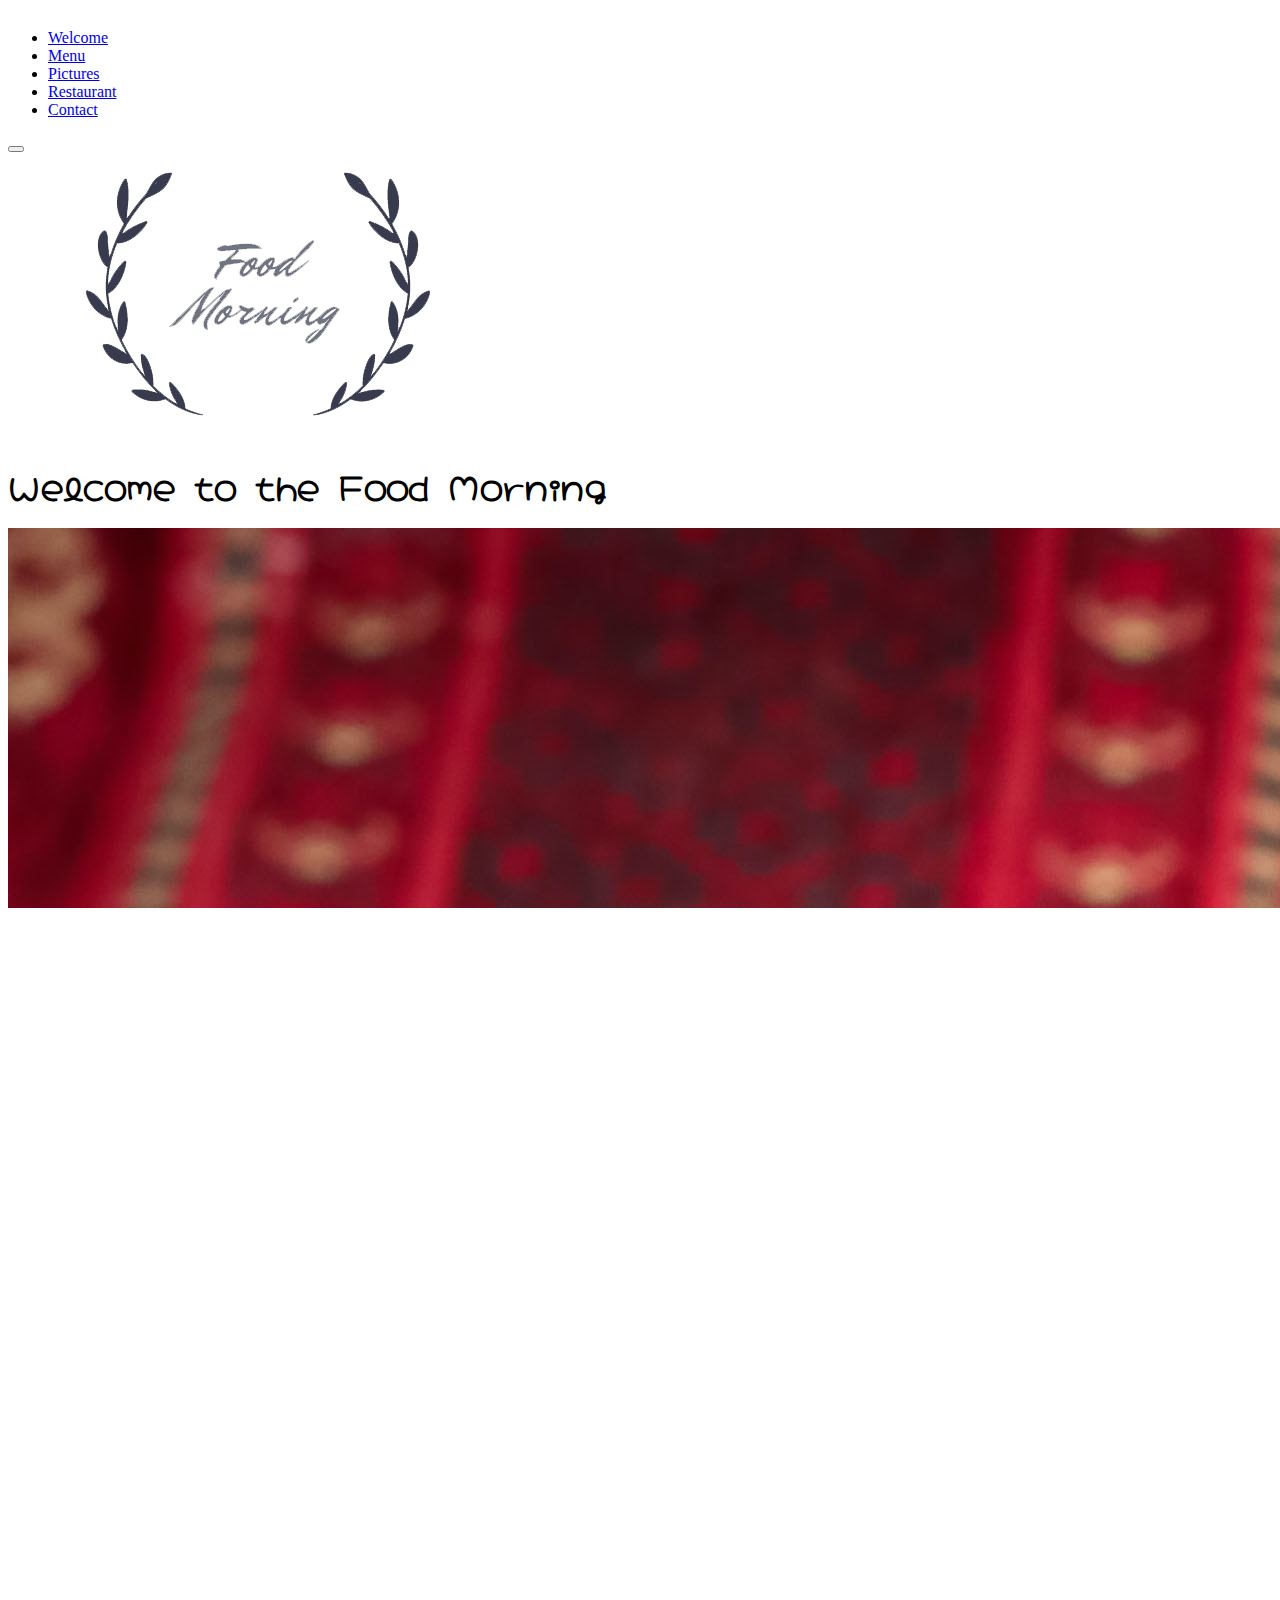
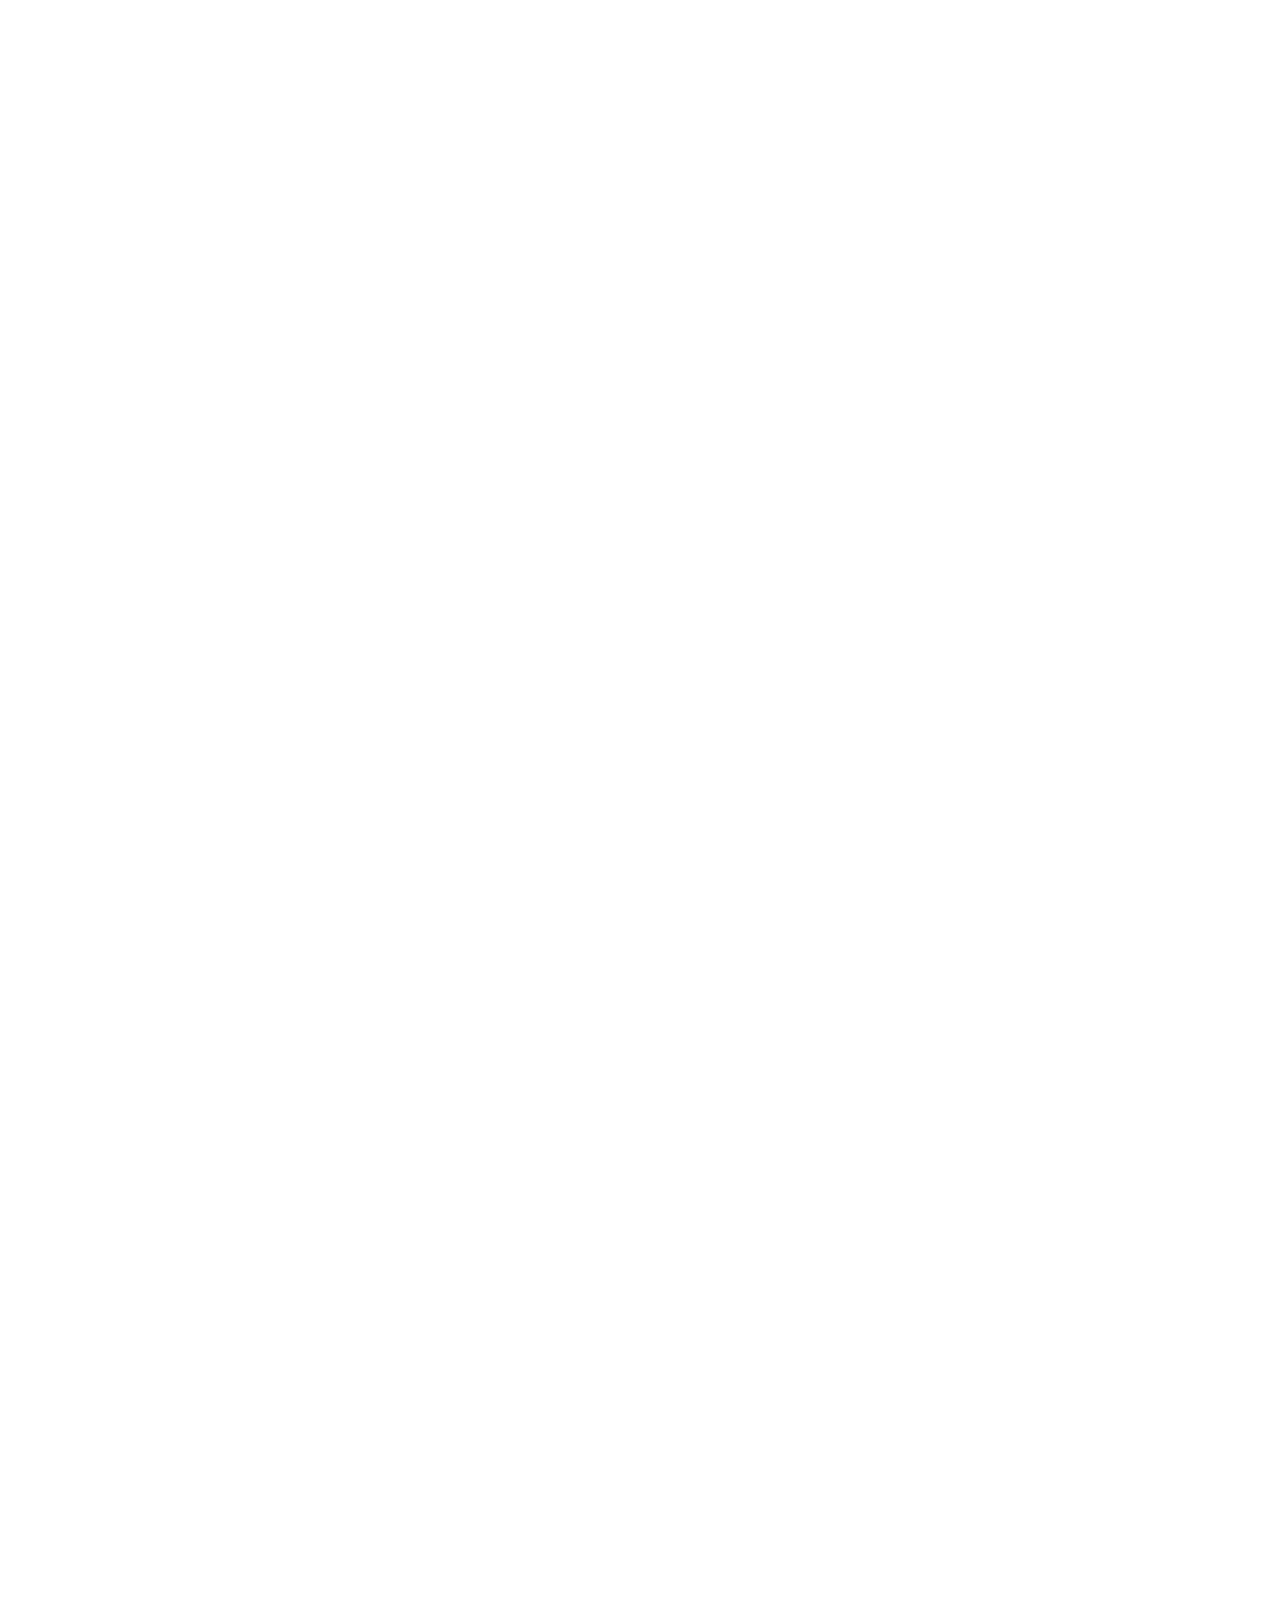
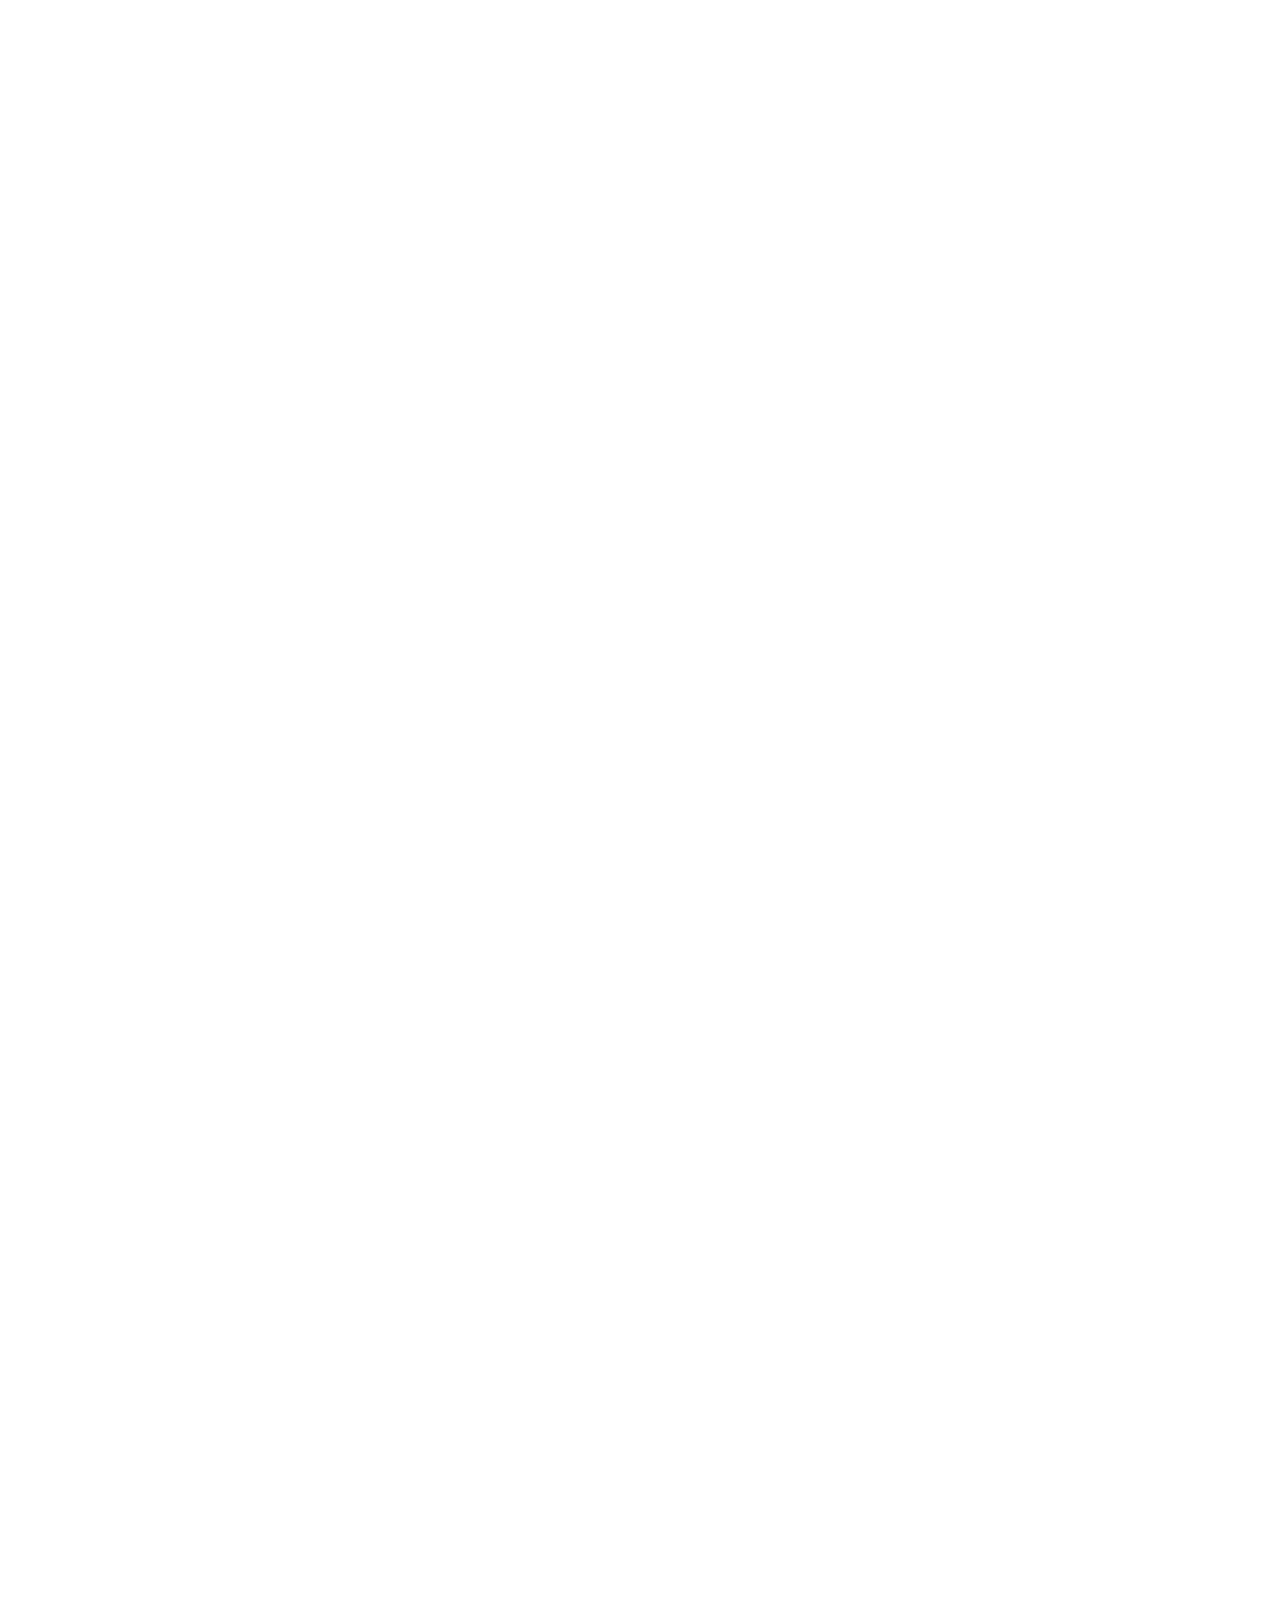
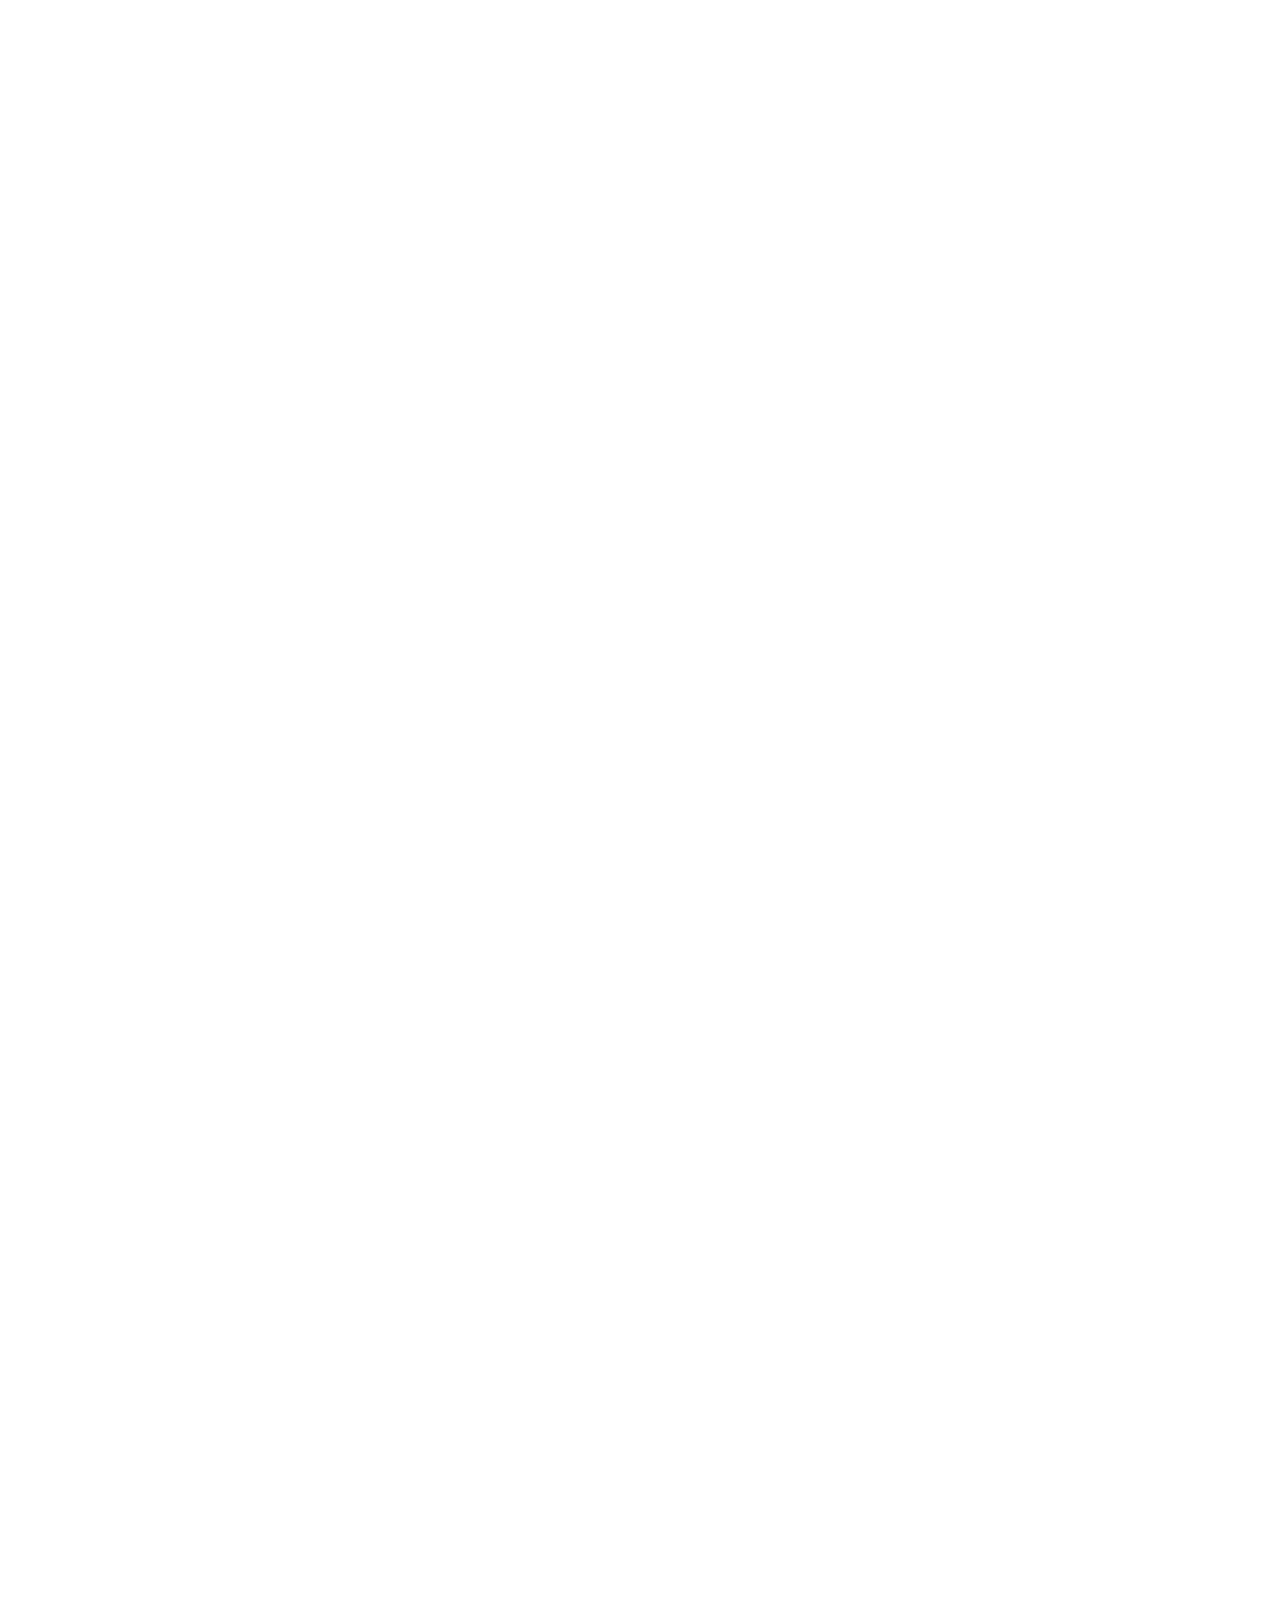
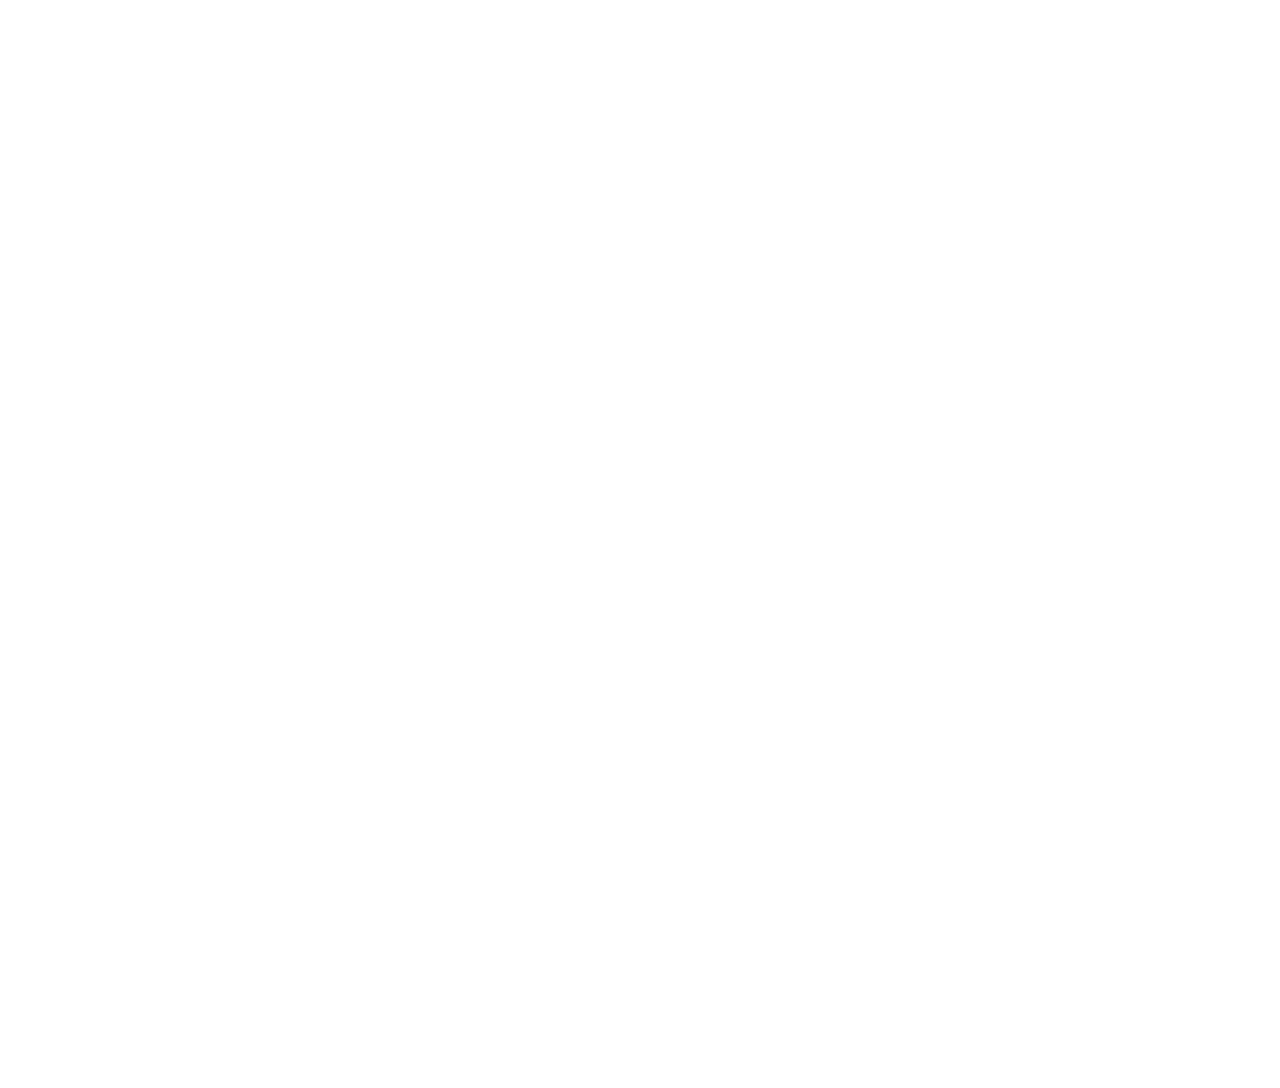
==== index.html @ 9dd0880e "display" ====
<!DOCTYPE html>
<html lang="en">

<head>
  <meta charset="UTF-8">
  <meta name="viewport" content="width=device-width, initial-scale=1.0">
  <title>Document</title>

  <link rel="stylesheet" href="https://cdn.jsdelivr.net/npm/bootstrap@4.6.0/dist/css/bootstrap.min.css"
    integrity="sha384-B0vP5xmATw1+K9KRQjQERJvTumQW0nPEzvF6L/Z6nronJ3oUOFUFpCjEUQouq2+l" crossorigin="anonymous">
  <link rel="stylesheet" href="style.css">
  <link rel="stylesheet" href="https://use.fontawesome.com/releases/v5.15.2/css/all.css"
    integrity="sha384-vSIIfh2YWi9wW0r9iZe7RJPrKwp6bG+s9QZMoITbCckVJqGCCRhc+ccxNcdpHuYu" crossorigin="anonymous">
  <link rel="preconnect" href="https://fonts.gstatic.com">
  <link href="https://fonts.googleapis.com/css2?family=Hachi+Maru+Pop&display=swap" rel="stylesheet">
</head>

<body>
  <!-- navbar -->
  <div class="pos-f-t">
    <div class="collapse" id="navbarToggleExternalContent">
      <div class="bg-dark p-4">
        <h4 class="text-white"></h4>
        <ul class="navbar-nav navbar-expand-lg">
          <li class="col-sm-4 navbar-brand"><a href="index.html" class="text-white text-decoration-none">Welcome</a>
          </li>
          <li class="col-sm-2 nav-link active"><a href="menu.html" class="text-white text-decoration-none h5">Menu</a>
          </li>
          <li class="col-sm-2 nav-link active"><a href="pictures.html"
              class="text-white text-decoration-none h5">Pictures</a></li>
          <li class="col-sm-2 nav-link active"><a href="restaurant.html"
              class="text-white text-decoration-none h5">Restaurant</a></li>
          <li class="col-sm-2 nav-link active"><a href="contact.html"
              class="text-white text-decoration-none h5">Contact</a></li>
        </ul>
      </div>
    </div>
    <nav class="navbar navbar-dark bg-dark">
      <button class="navbar-toggler" type="button" data-toggle="collapse" data-target="#navbarToggleExternalContent"
        aria-controls="navbarToggleExternalContent" aria-expanded="false" aria-label="Toggle navigation">
        <span class="navbar-toggler-icon"></span>
      </button>
    </nav>
  </div>

  <div class="row p-3 align-items-center bg-light">
    <div class="col-sm-4 order-1">


      <a href="index.html"><img class="w-75" src="logo_canva.png" alt="Food Morning Logo"></a>


    </div>

    <div class="col-sm-8 order-2 ">


      <h1 class="text-center">Welcome to the Food Morning</h1>


    </div>

  </div>


  <div class="container">
    <div class="row">



      <div class="col-sm-12">
        <div id="carouselExampleControls" class="carousel slide " style="margin:auto" data-ride="carousel">
          <div class="carousel-inner rounded" style="width: 100%;">
            <div class="carousel-item active">
              <img class="d-block w-100 h-25" src="assets/svklimkin-k5noya9O1Ss-unsplash.jpg" alt="First slide">
            </div>
            <div class="carousel-item">
              <img class="img-fluid w-100  h-25" src="assets/zhifei-zhou-BibM3dmlw9I-unsplash.jpg" alt="Second slide">
            </div>
            <div class="carousel-item">
              <img class="d-block w-100  h-25" src="assets/borek-1205461_1920.jpg" alt="Third slide">
            </div>
          </div>
          <a class="carousel-control-prev" href="#carouselExampleControls" role="button" data-slide="prev">
            <span class="carousel-control-prev-icon" aria-hidden="true"></span>
            <span class="sr-only">Previous</span>
          </a>
          <a class="carousel-control-next" href="#carouselExampleControls" role="button" data-slide="next">
            <span class="carousel-control-next-icon color" aria-hidden="true"></span>
            <span class="sr-only">Next</span>
          </a>
        </div>

      </div>



    </div>
    <!--row-->
    <div class="row mb-5">
      <div class="col-sm-6">

        <div class="card" style="width: 30rem;">
          <div class="card-body">
            <h5 class="card-title">New in the menu</h5>
            <h6 class="card-subtitle mb-2 text-muted">Card subtitle</h6>
            <p class="card-text">Some quick example text to build on the card title and make up the bulk of the card's
              content.</p>
            <a href="#" class="card-link">Card link</a>
          </div>
        </div>

      </div>



      <div class="col-sm-6">
        <div class="card" style="width: 30rem;">
          <div class="card-body">
            <h5 class="card-title">Our Latest Event</h5>
            <h6 class="card-subtitle mb-2 text-muted">Card subtitle</h6>
            <p class="card-text">Some quick example text to build on the card title and make up the bulk of the card's
              content.</p>
            <a href="#" class="card-link">Card link</a>
          </div>
        </div>

      </div>



    </div>
    <!--row-->
  </div>
  <!--container-->















  <!-- footer -->
  <div class="row">
    <div class="col-sm-12">
      <footer class="sticky-bottom">
        <div class="text-center p-3 bg-dark text-light ">
          © 2021 Copyright:
          <a class="text-light" style="opacity: 0.5;" href="https://github.com/mugurlu0" target="_blank">Mehmet
            Ugurlu</a>

          <i class="fab fa-facebook-f m-2"></i>
          <i class="fab fa-instagram"></i>
        </div>

        <!-- Copyright -->
      </footer>
    </div>
  </div>
  <script src="https://code.jquery.com/jquery-3.5.1.slim.min.js"
    integrity="sha384-DfXdz2htPH0lsSSs5nCTpuj/zy4C+OGpamoFVy38MVBnE+IbbVYUew+OrCXaRkfj" crossorigin="anonymous">
  </script>
  <script src="https://cdn.jsdelivr.net/npm/bootstrap@4.6.0/dist/js/bootstrap.bundle.min.js"
    integrity="sha384-Piv4xVNRyMGpqkS2by6br4gNJ7DXjqk09RmUpJ8jgGtD7zP9yug3goQfGII0yAns" crossorigin="anonymous">
  </script>

</body>

</html>
---- style.css ----
html,body {
    scroll-behavior: smooth;
    height: 100vh;
    width: 100vw;
    overflow-x: hidden;
  }
  h1{
    font-family: 'Hachi Maru Pop', cursive;
  }
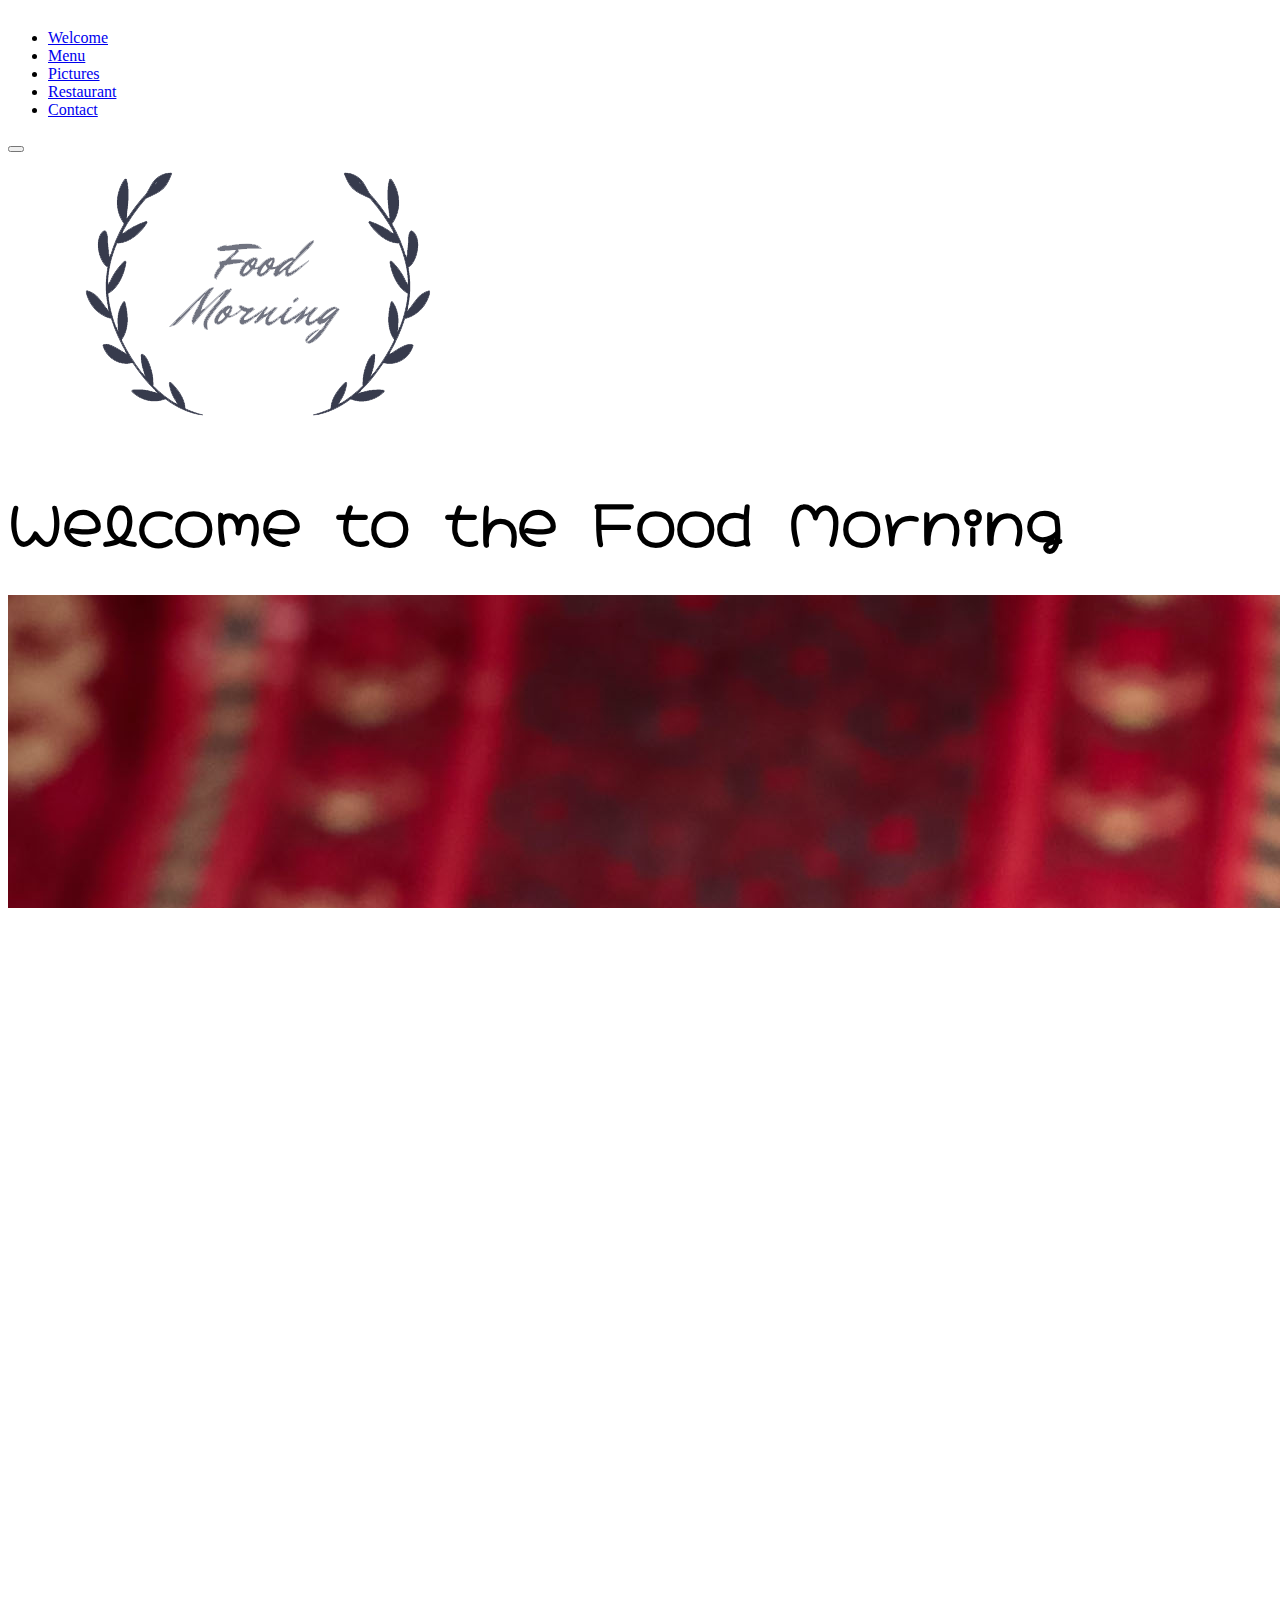
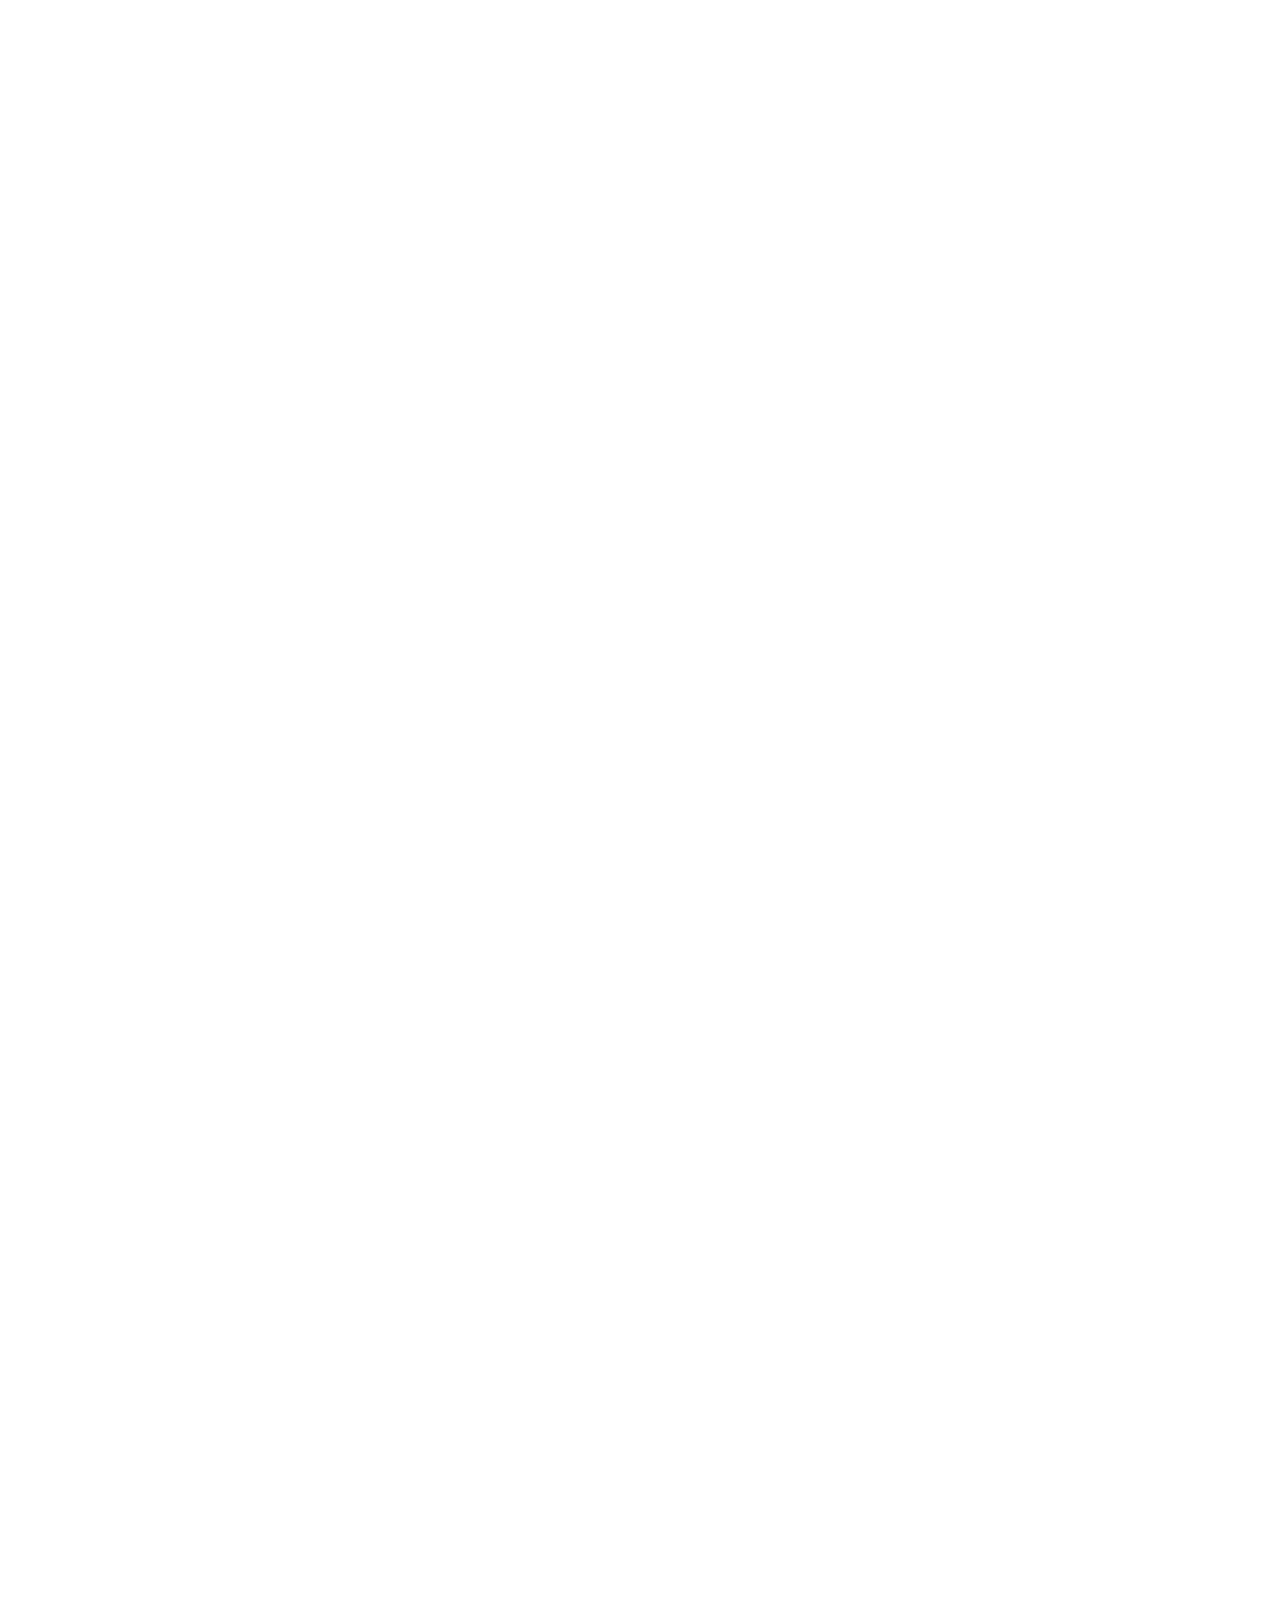
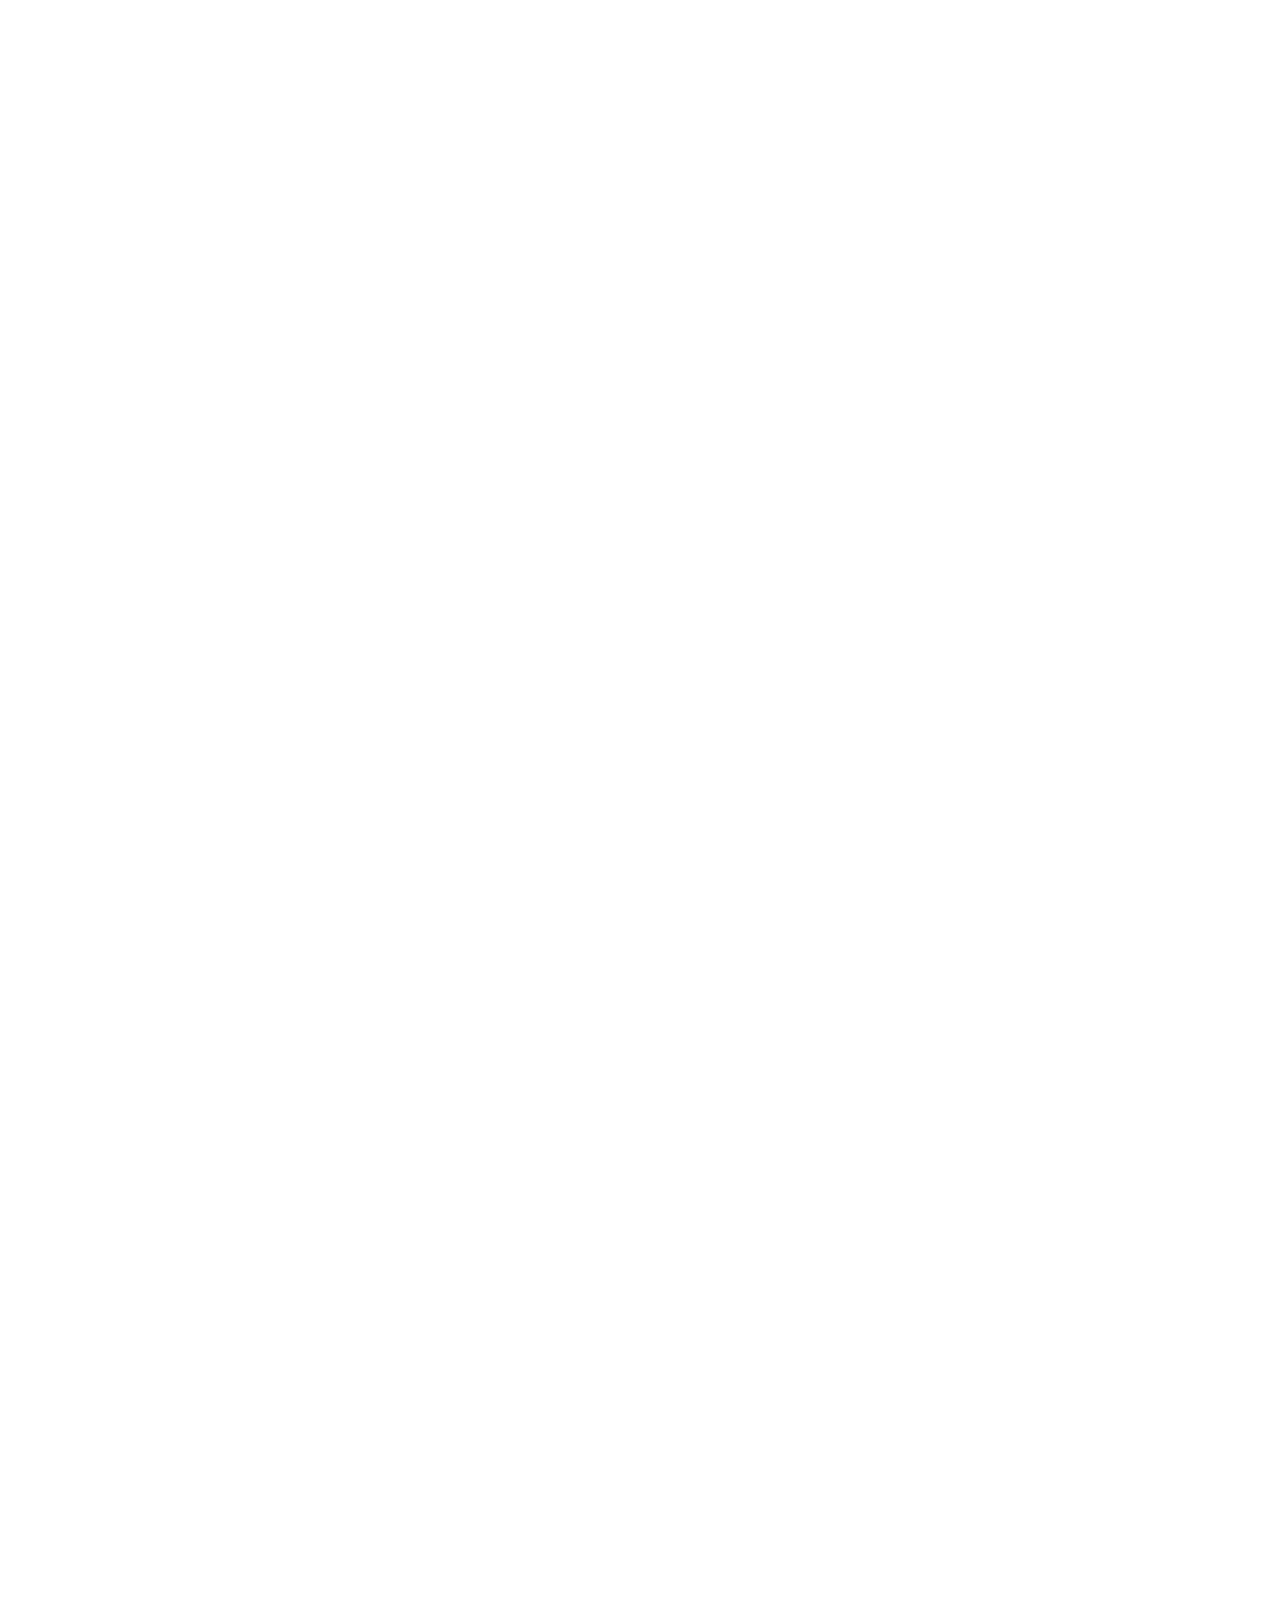
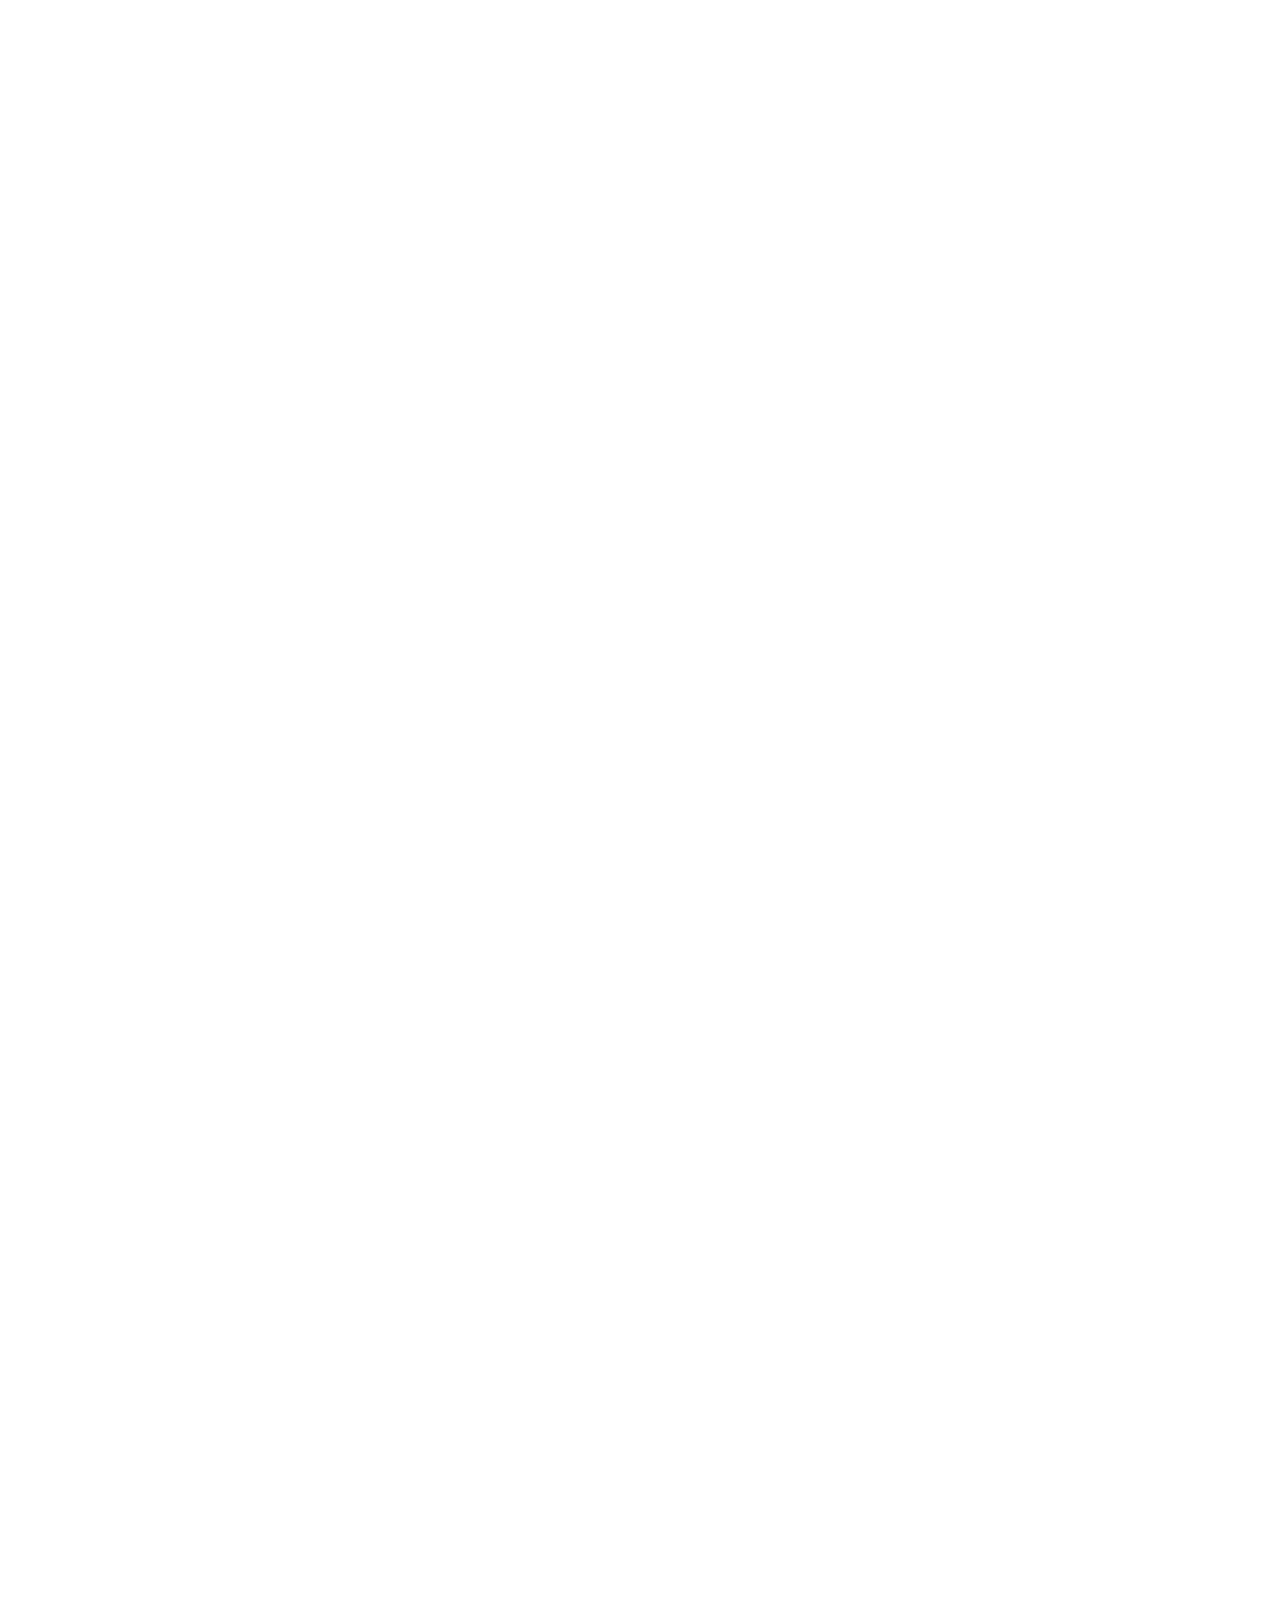
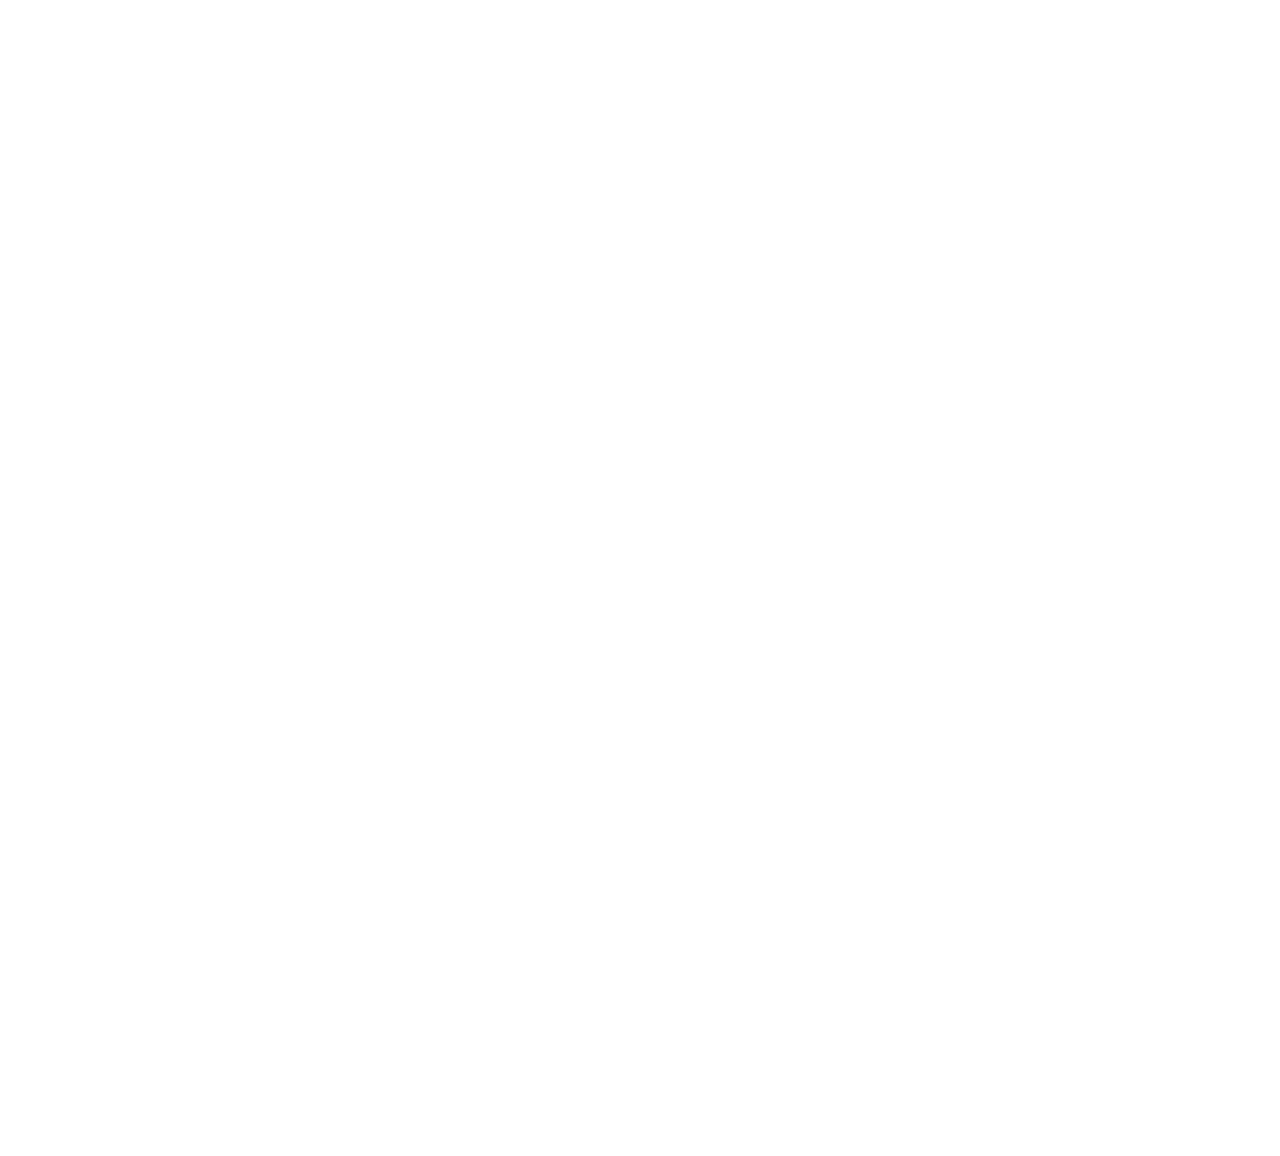
==== commit 6ccefc46: "edit" ====
--- a/index.html
+++ b/index.html
@@ -43,7 +43,7 @@
     </nav>
   </div>
 
-  <div class="row p-3 align-items-center bg-light">
+  <div class="row p-3 m-3 align-items-center bg-light">
     <div class="col-sm-4 order-1">
 
 
--- a/style.css
+++ b/style.css
@@ -6,4 +6,21 @@
   }
   h1{
     font-family: 'Hachi Maru Pop', cursive;
-  }+    font-size: 3.5rem;
+  }
+/* 
+@media only screen and (min-width: 768px){
+  .map-responsive {
+    
+    padding-bottom:56.25%;
+    position:relative;
+    height:0;
+    }
+    
+    .map-responsive iframe {
+    left:0;
+    top:0;
+    height:100%;
+    width:100%;
+    position:absolute;
+    }} */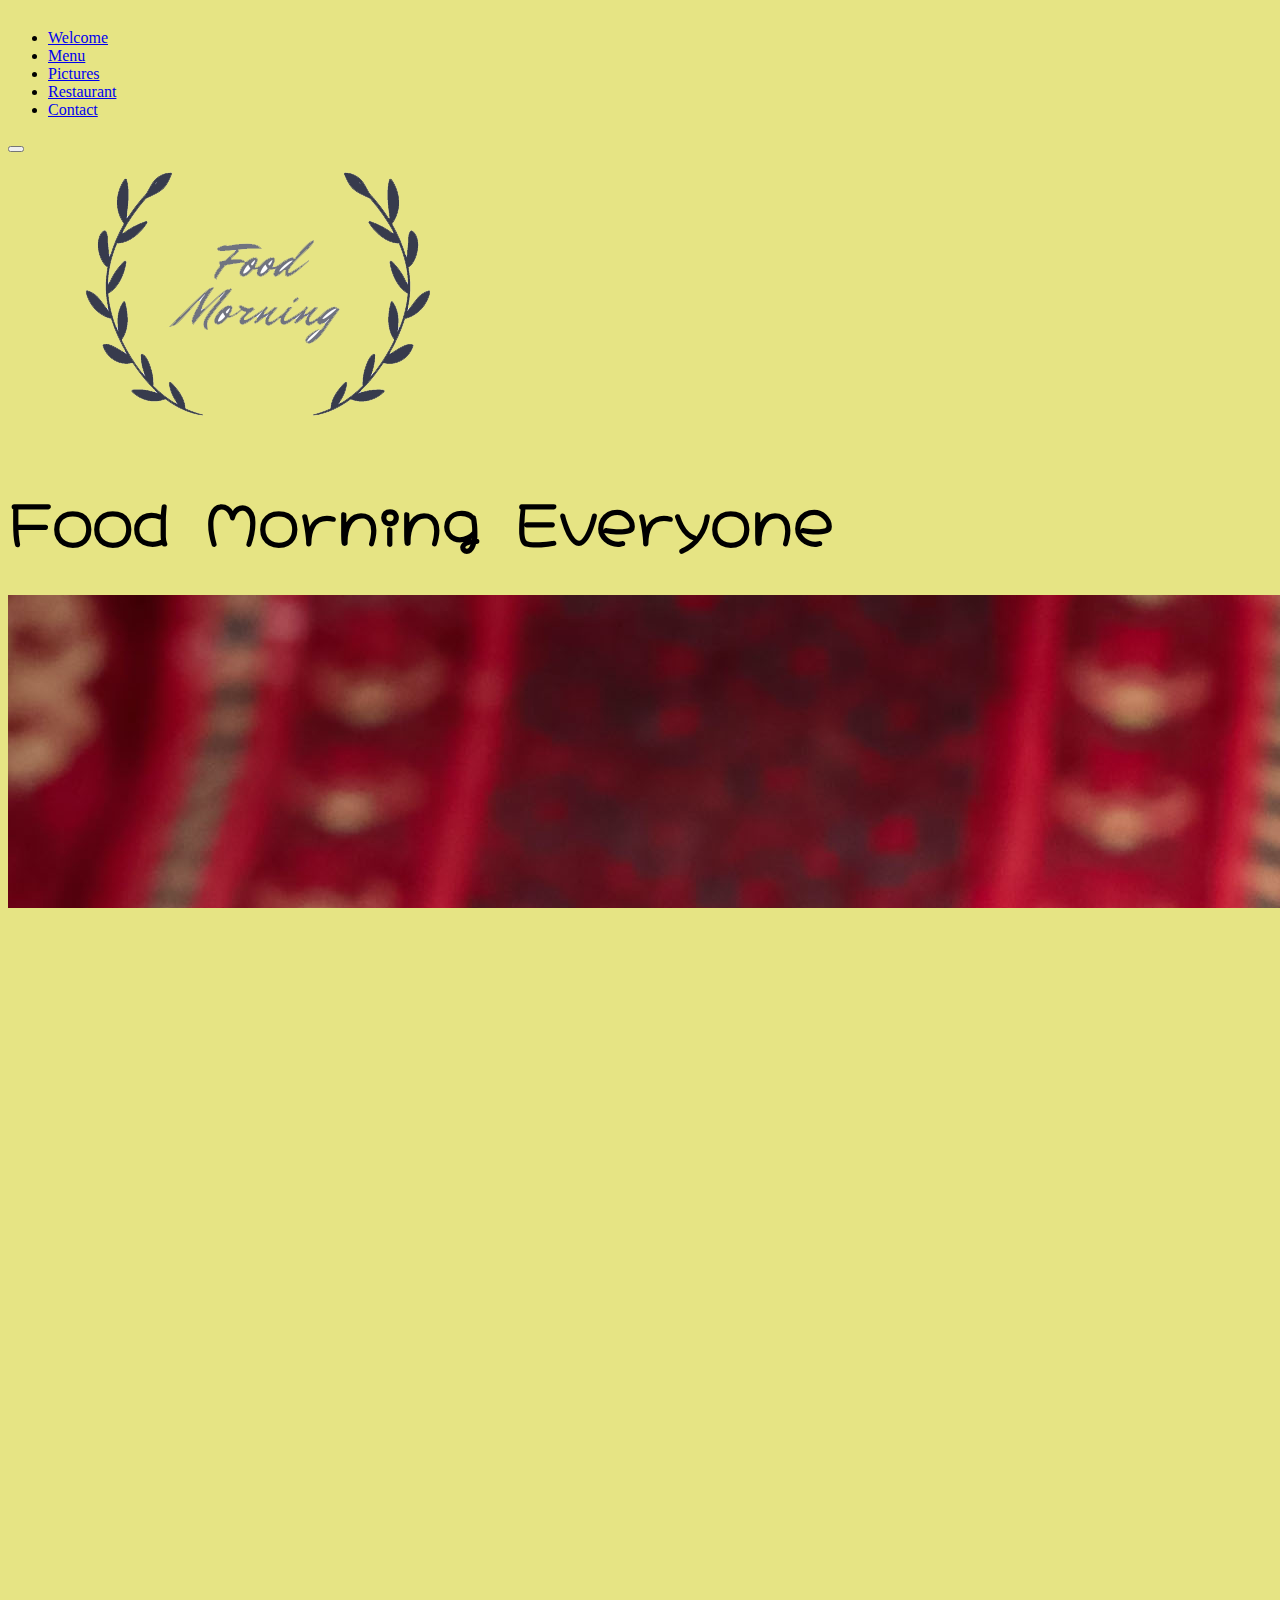
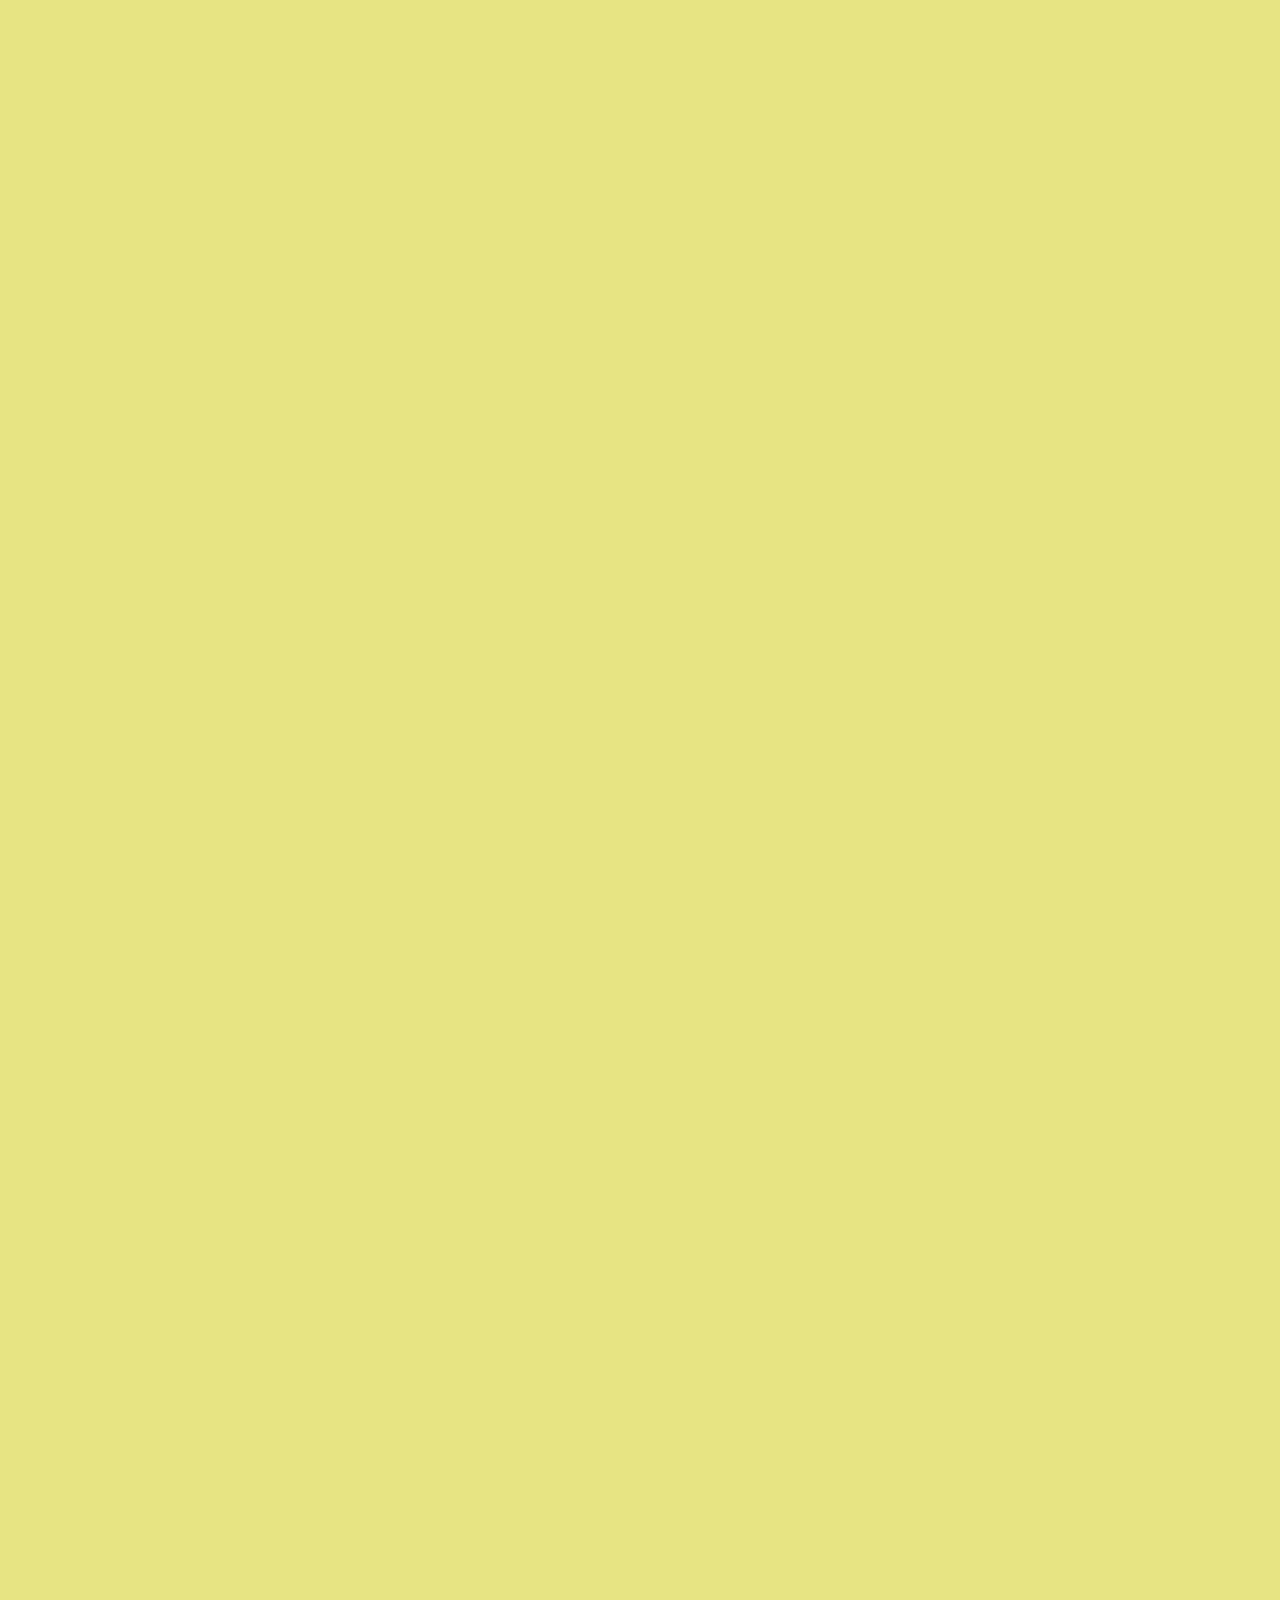
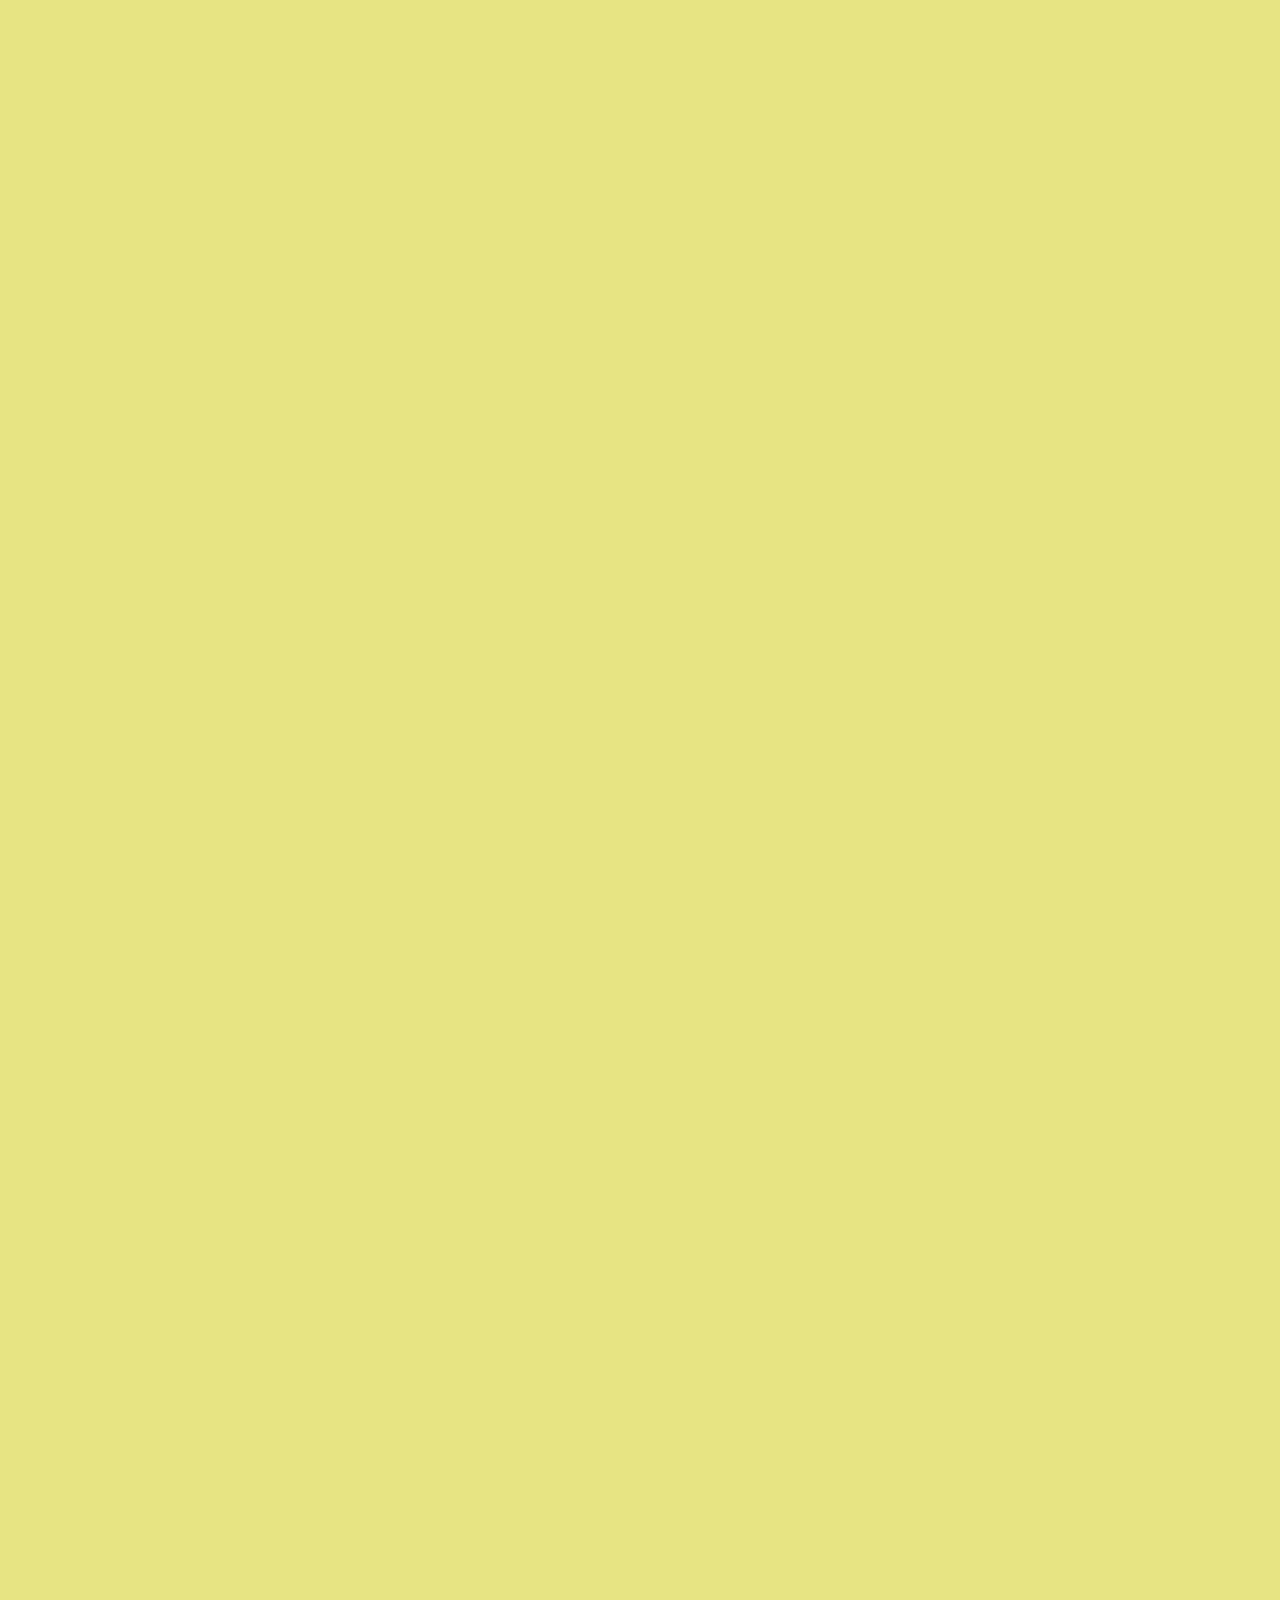
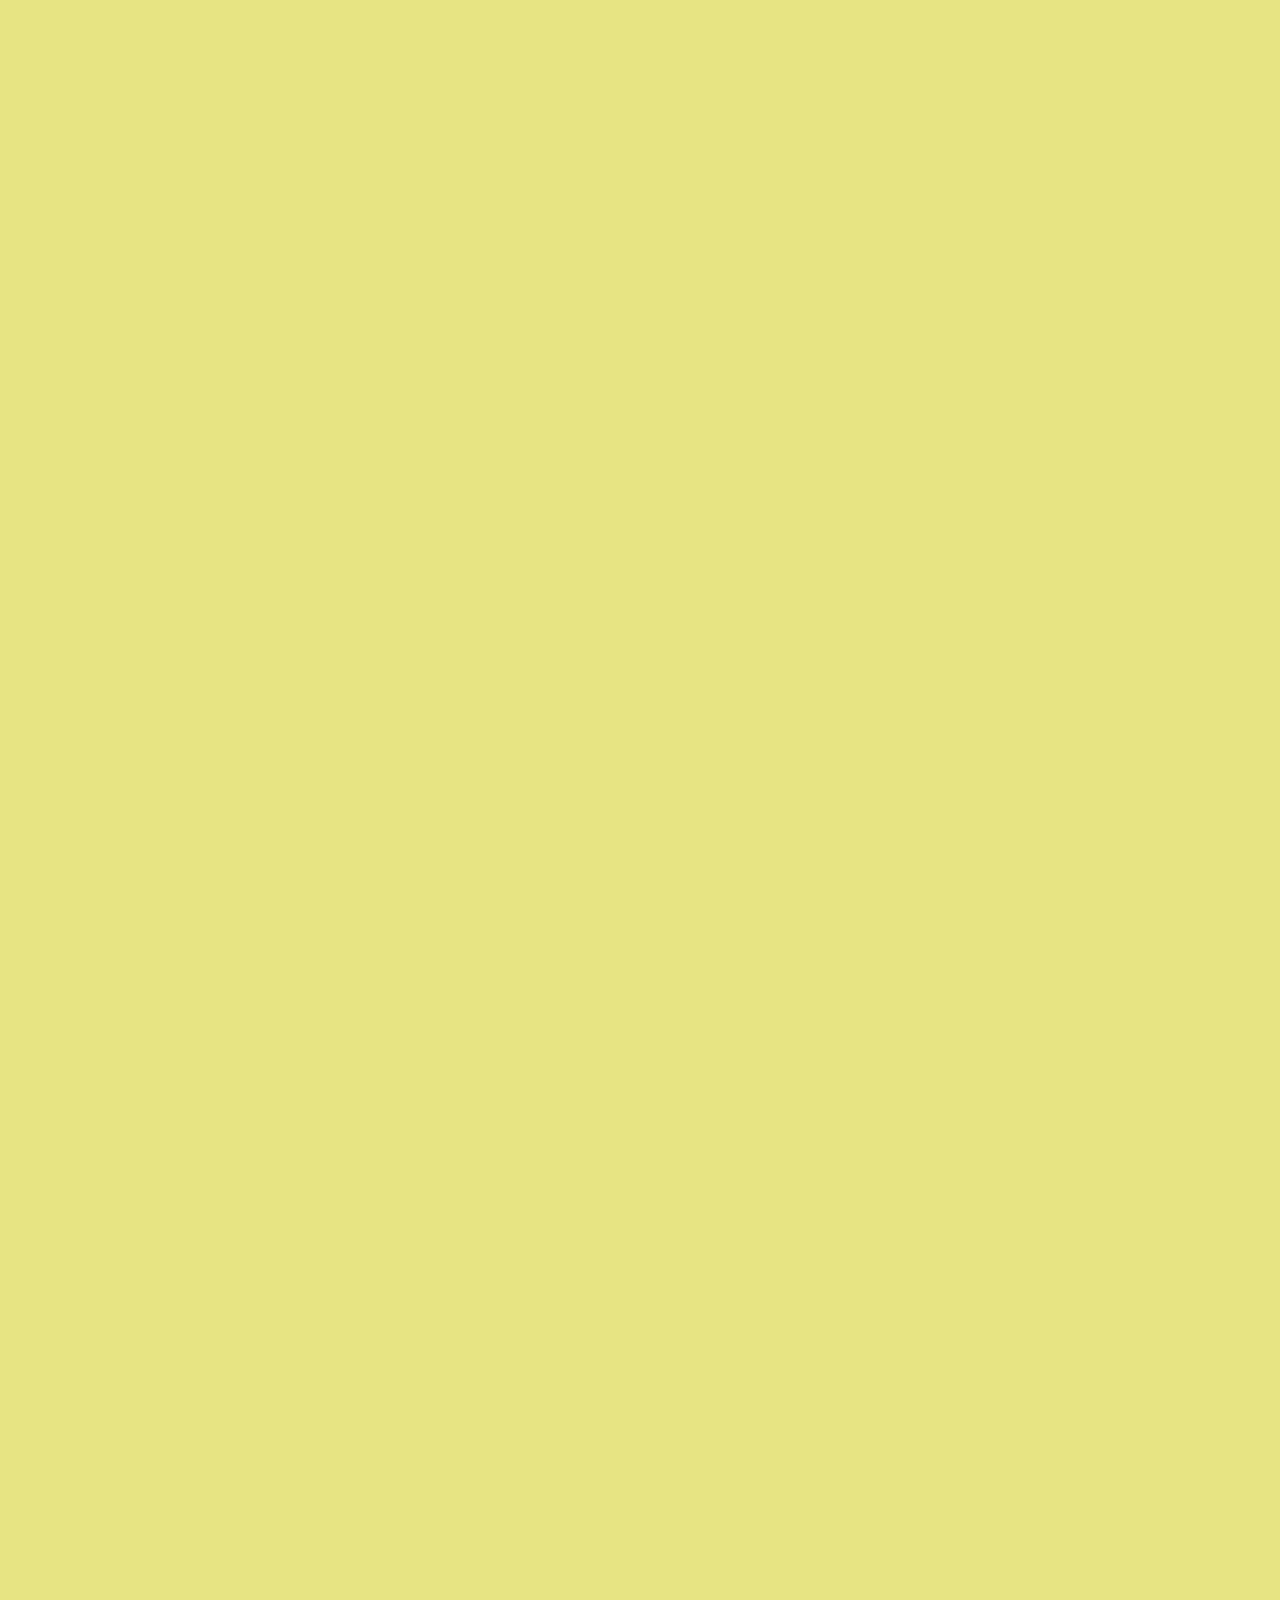
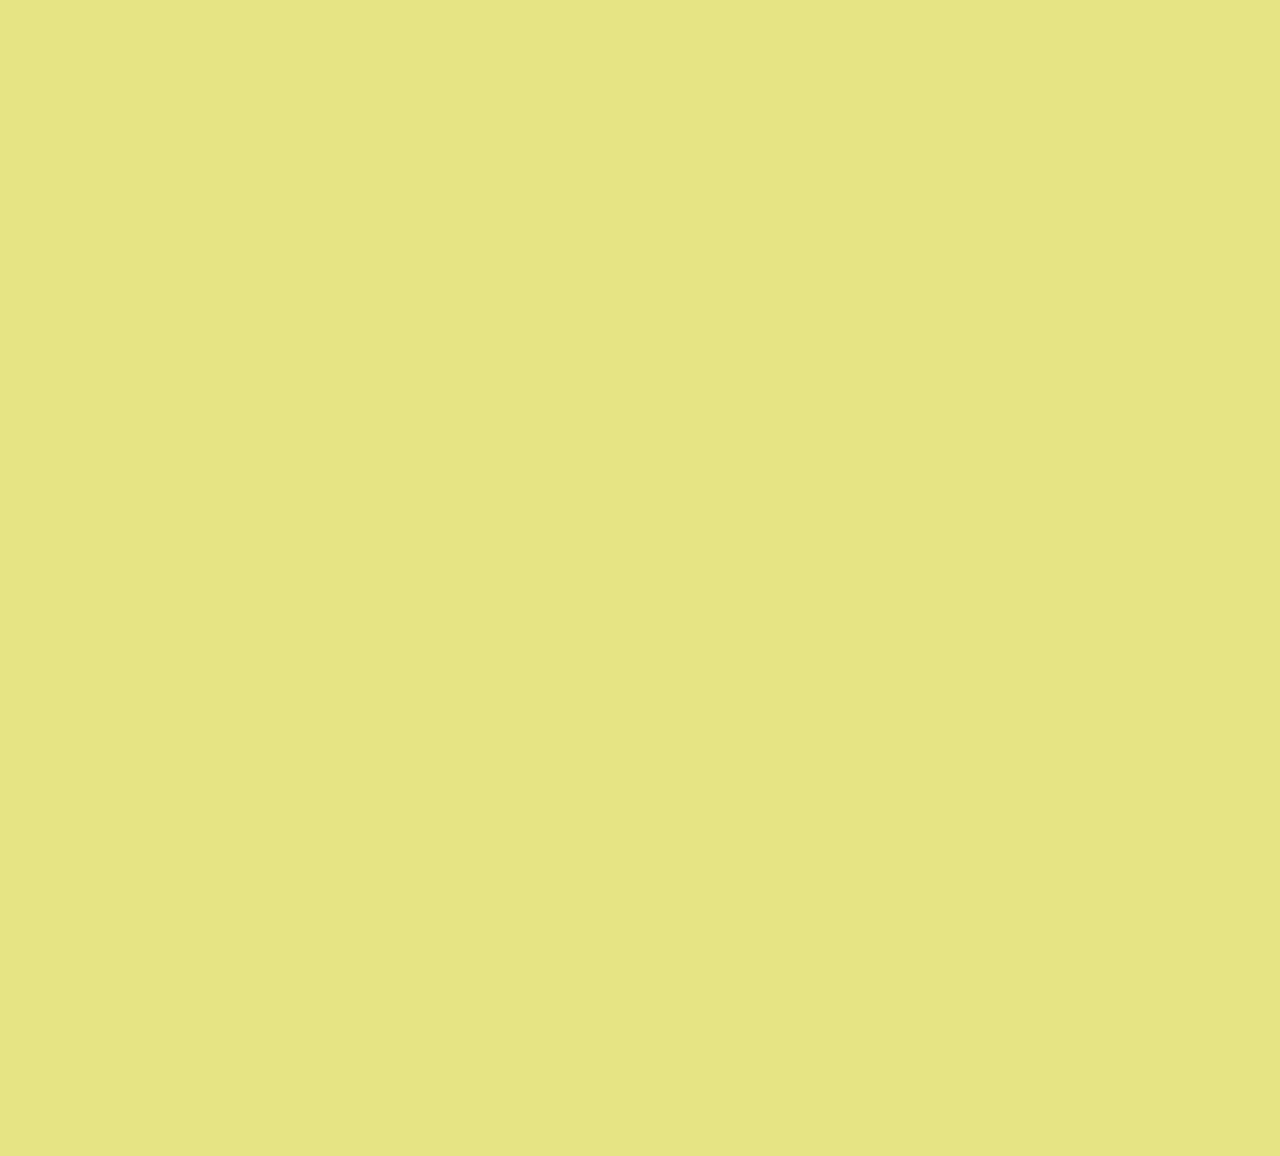
==== commit 5e05d72a: "gallery page, bgcolor" ====
--- a/index.html
+++ b/index.html
@@ -26,7 +26,7 @@
           </li>
           <li class="col-sm-2 nav-link active"><a href="menu.html" class="text-white text-decoration-none h5">Menu</a>
           </li>
-          <li class="col-sm-2 nav-link active"><a href="pictures.html"
+          <li class="col-sm-2 nav-link active"><a href="gallery1.html"
               class="text-white text-decoration-none h5">Pictures</a></li>
           <li class="col-sm-2 nav-link active"><a href="restaurant.html"
               class="text-white text-decoration-none h5">Restaurant</a></li>
@@ -55,7 +55,7 @@
     <div class="col-sm-8 order-2 ">
 
 
-      <h1 class="text-center">Welcome to the Food Morning</h1>
+      <h1 class="text-center">Food Morning Everyone</h1>
 
 
     </div>
@@ -97,7 +97,7 @@
 
     </div>
     <!--row-->
-    <div class="row mb-5">
+    <div class="row m-3">
       <div class="col-sm-6">
 
         <div class="card" style="width: 30rem;">
--- a/style.css
+++ b/style.css
@@ -3,6 +3,9 @@
     height: 100vh;
     width: 100vw;
     overflow-x: hidden;
+  }
+  body{
+    background-color: rgb(230, 228, 132);
   }
   h1{
     font-family: 'Hachi Maru Pop', cursive;
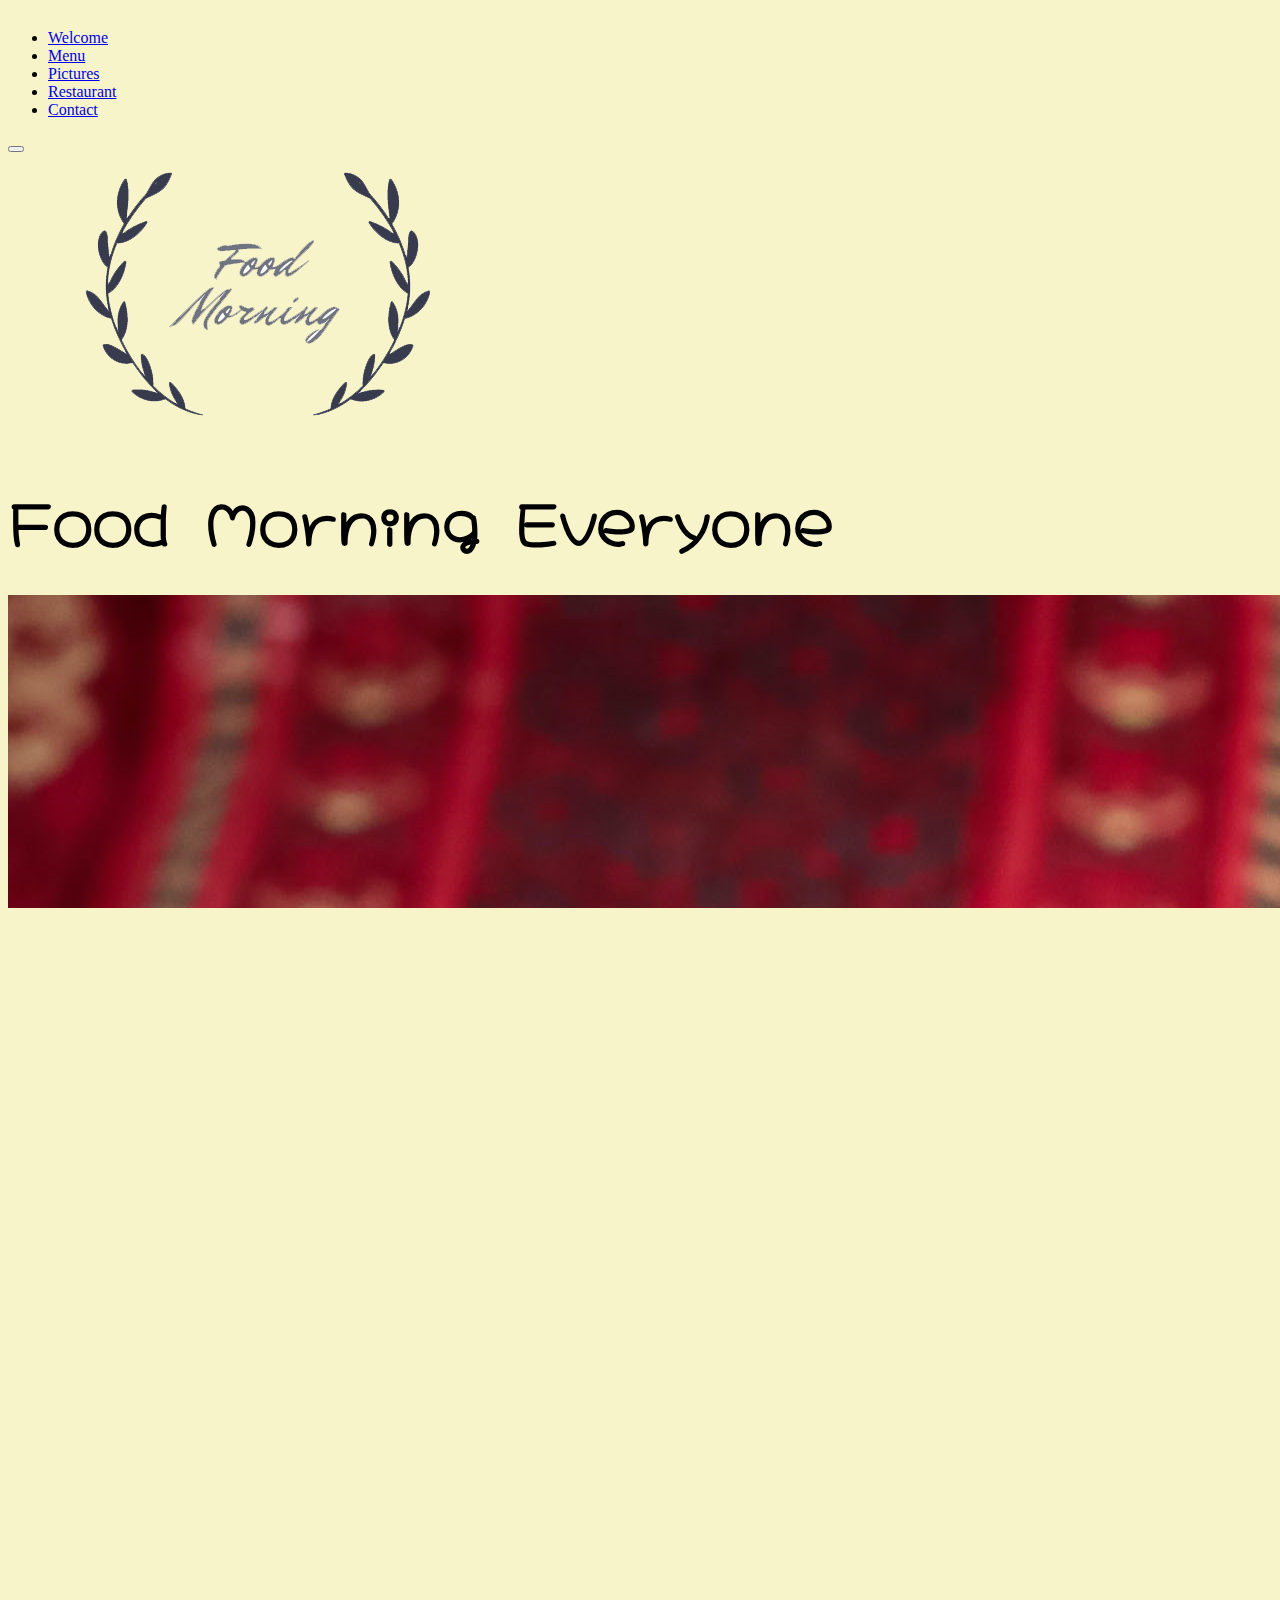
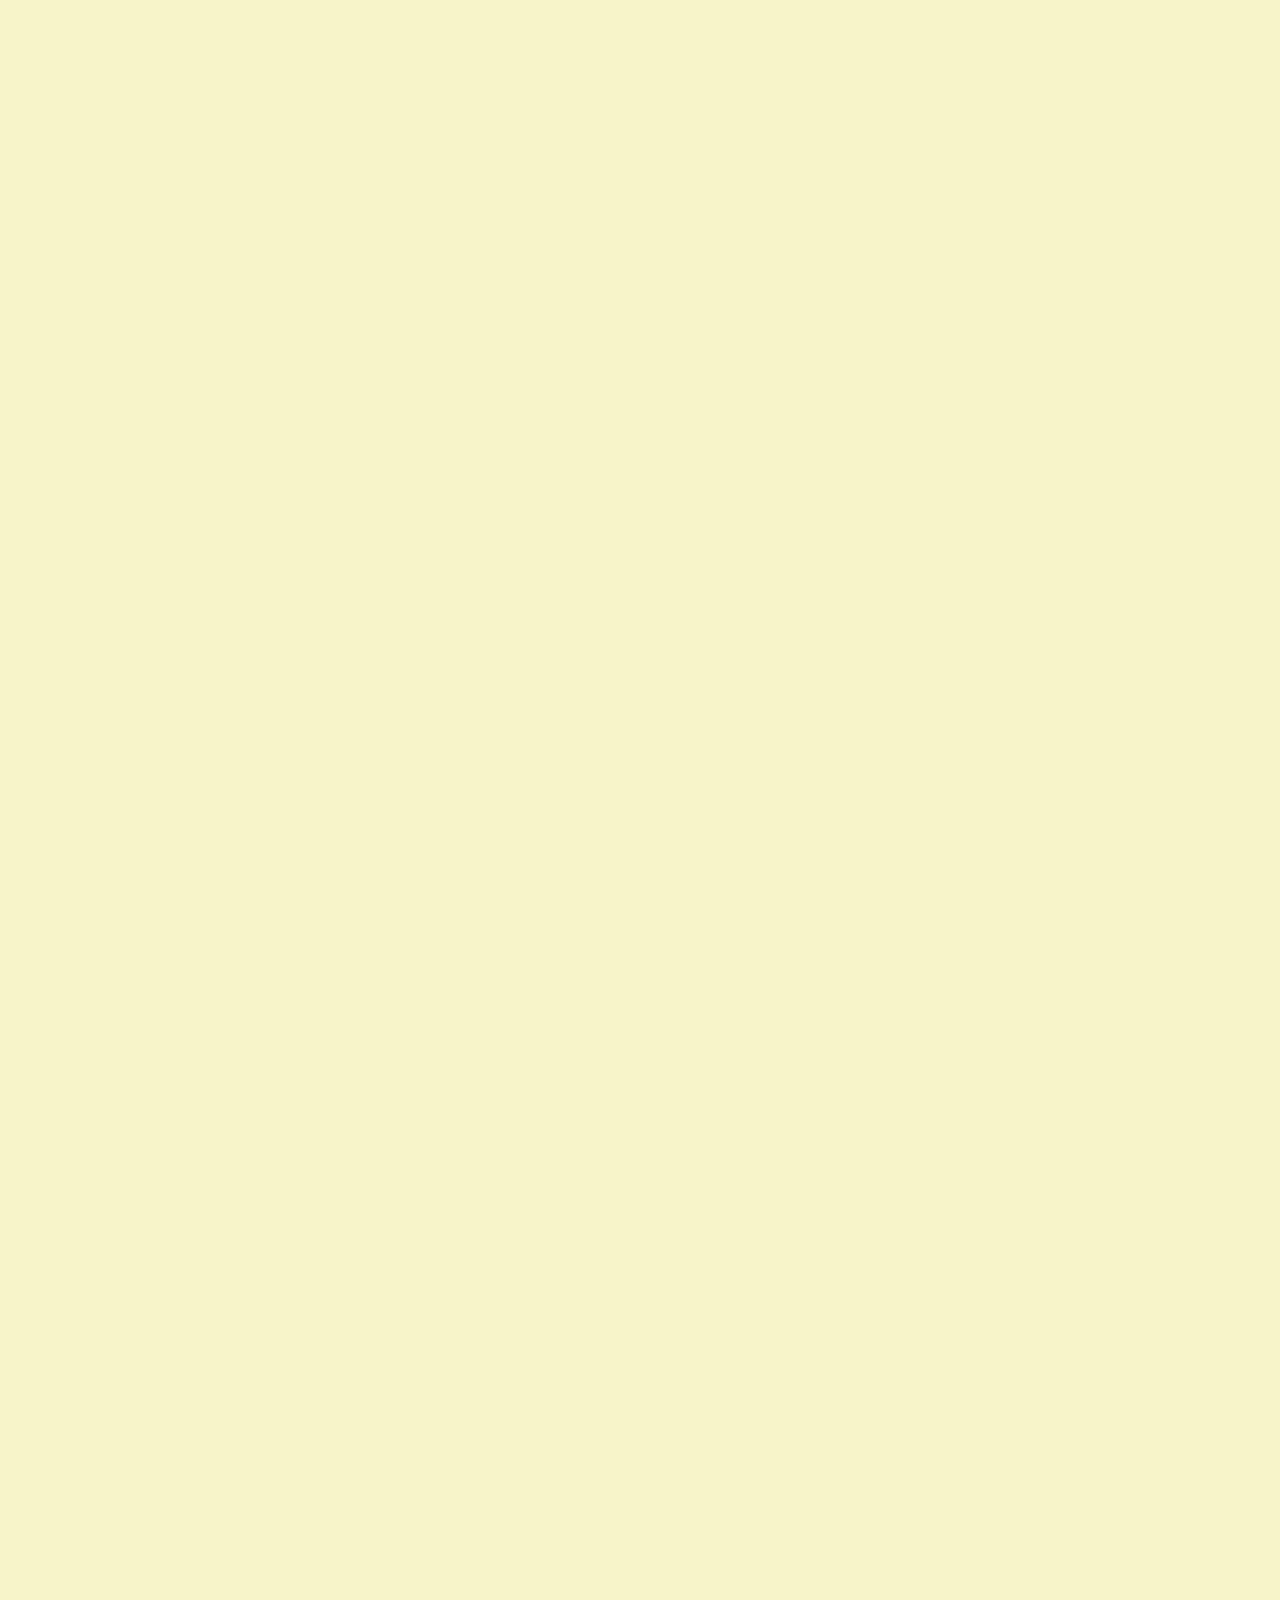
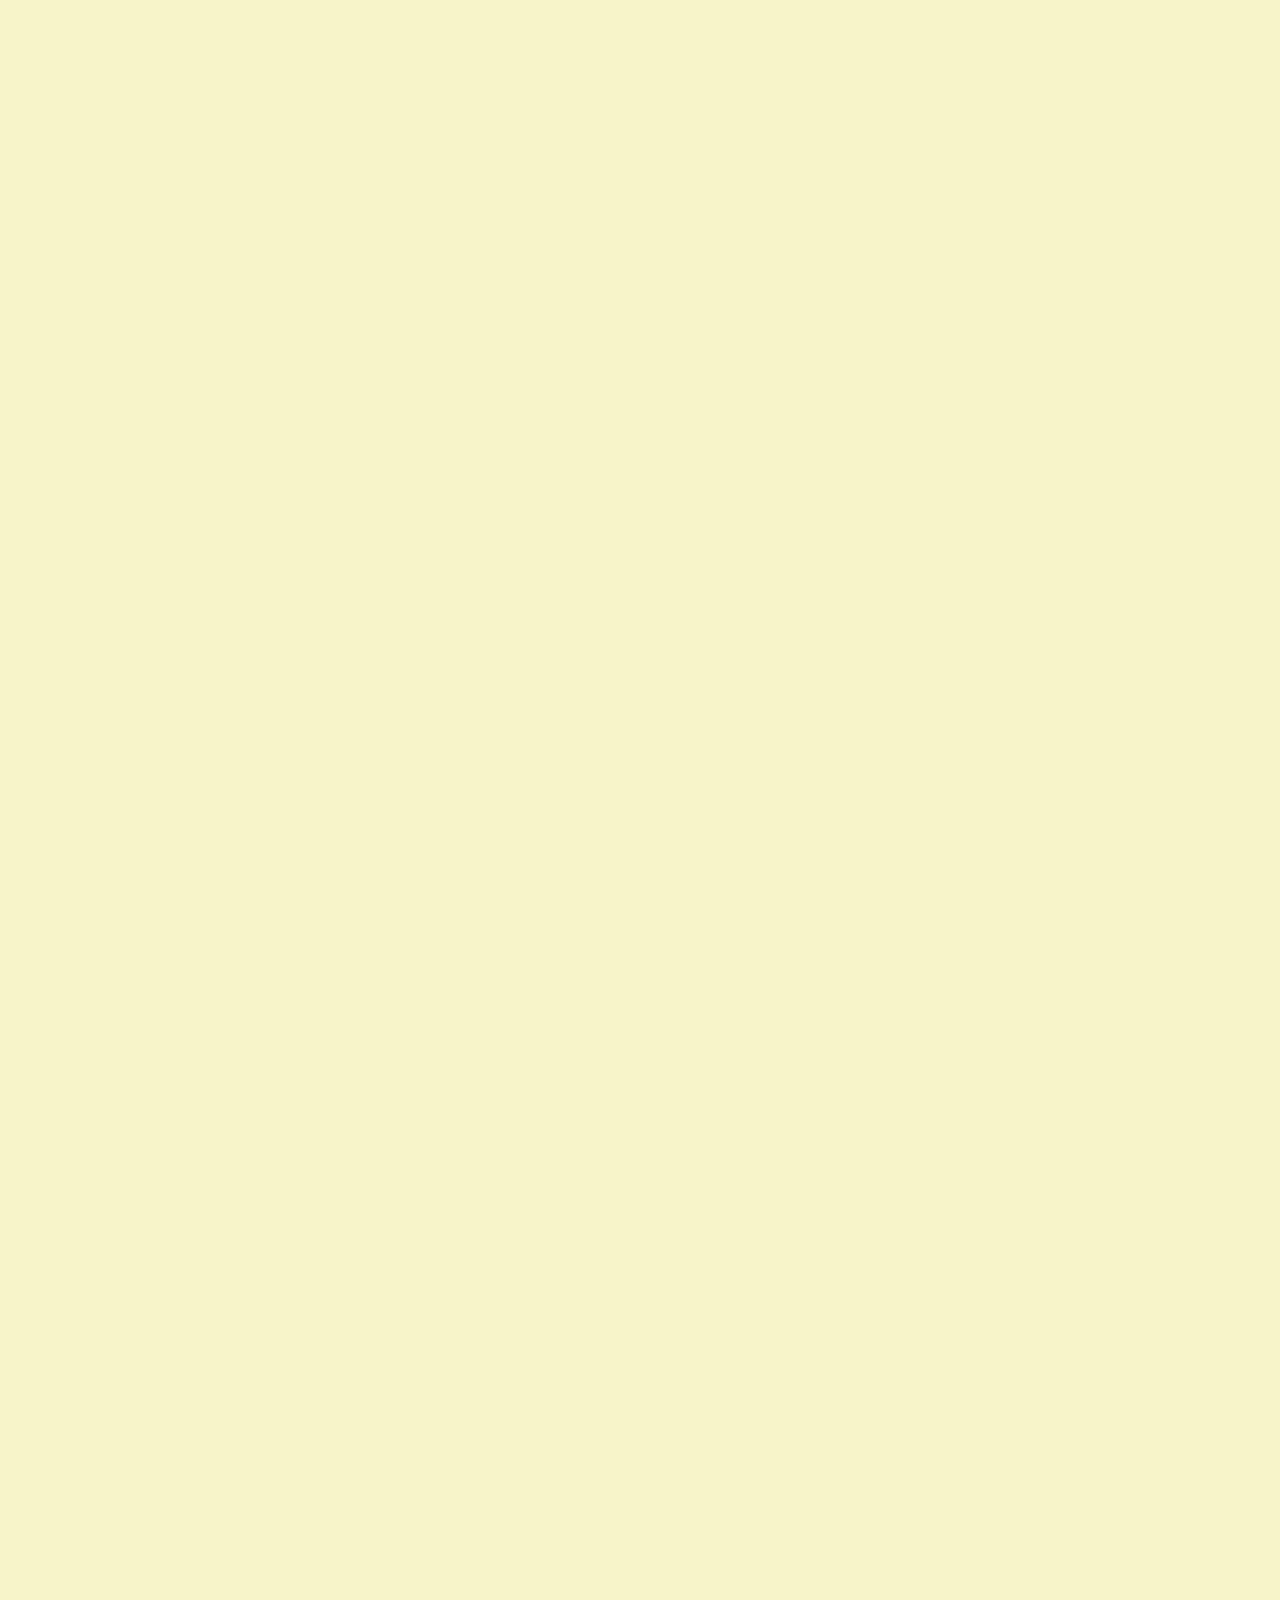
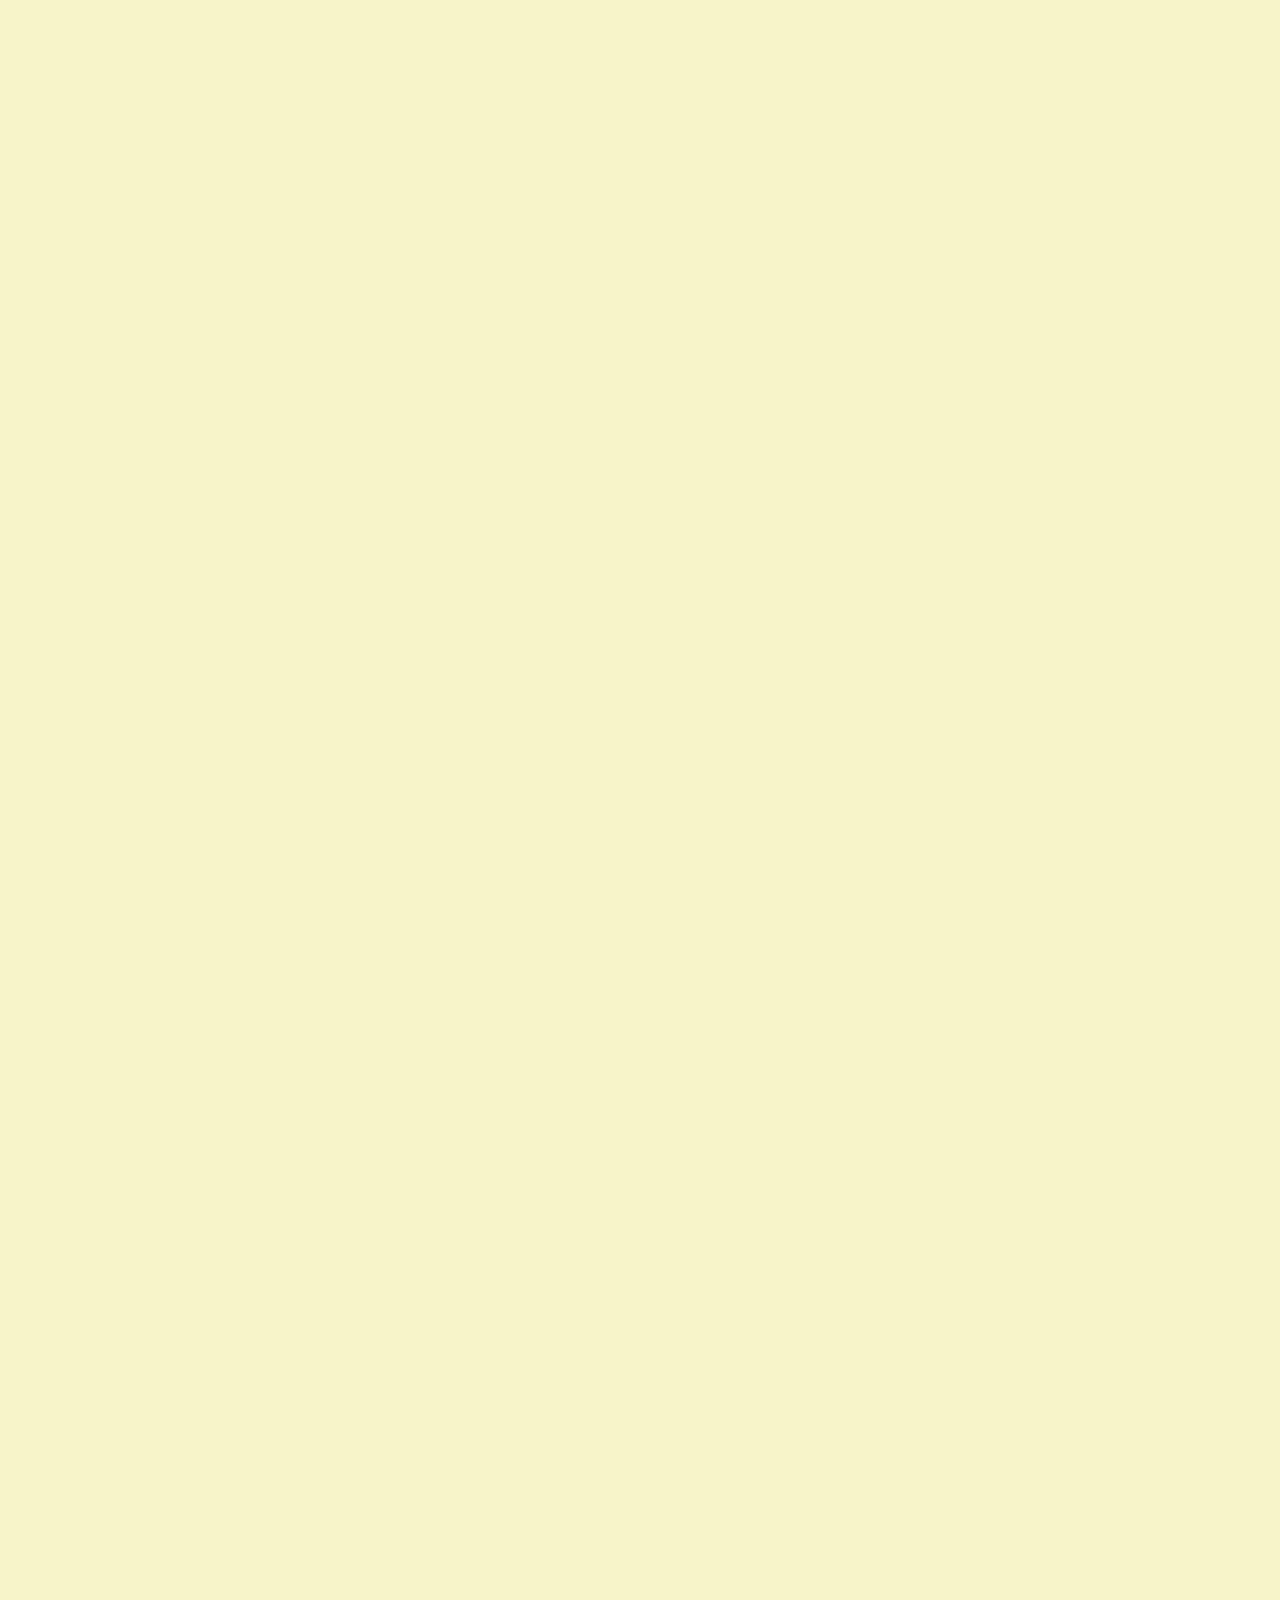
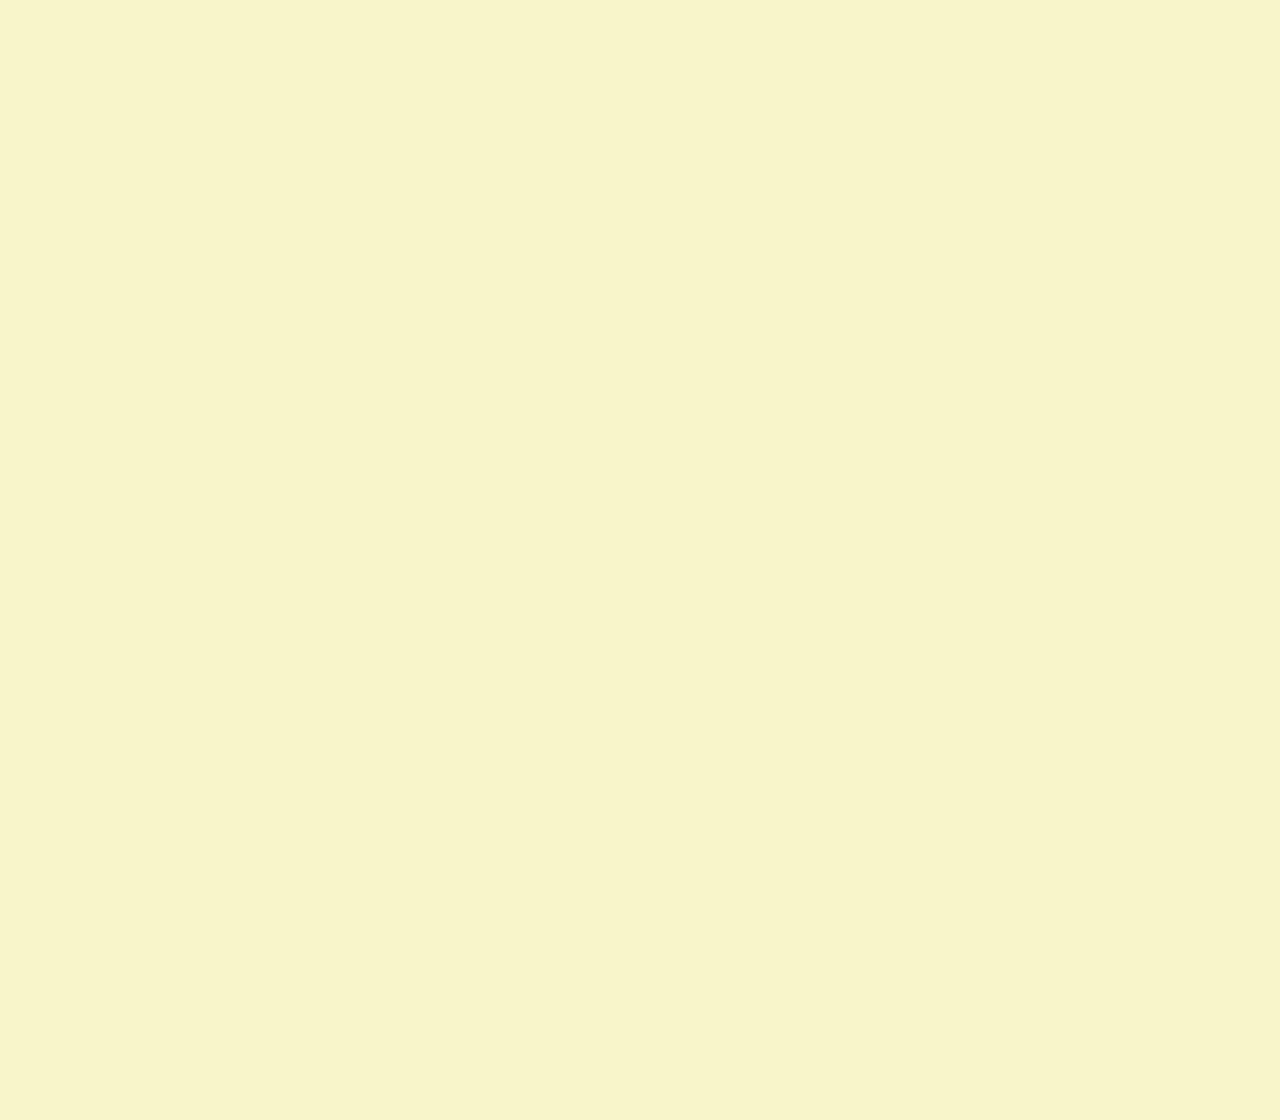
==== commit 8fdfa549: "mobile display improved for index" ====
--- a/index.html
+++ b/index.html
@@ -98,10 +98,10 @@
     </div>
     <!--row-->
     <div class="row m-3">
-      <div class="col-sm-6">
+      <div class="col-sm-6 justify-content-center ">
 
-        <div class="card" style="width: 30rem;">
-          <div class="card-body">
+        <div class="card " >
+          <div class="card-body ">
             <h5 class="card-title">New in the menu</h5>
             <h6 class="card-subtitle mb-2 text-muted">Card subtitle</h6>
             <p class="card-text">Some quick example text to build on the card title and make up the bulk of the card's
@@ -114,8 +114,8 @@
 
 
 
-      <div class="col-sm-6">
-        <div class="card" style="width: 30rem;">
+      <div class="col-sm-6 justify-content-center">
+        <div class="card ">
           <div class="card-body">
             <h5 class="card-title">Our Latest Event</h5>
             <h6 class="card-subtitle mb-2 text-muted">Card subtitle</h6>
--- a/style.css
+++ b/style.css
@@ -5,7 +5,7 @@
     overflow-x: hidden;
   }
   body{
-    background-color: rgb(230, 228, 132);
+    background-color: #f7f4c9;
   }
   h1{
     font-family: 'Hachi Maru Pop', cursive;
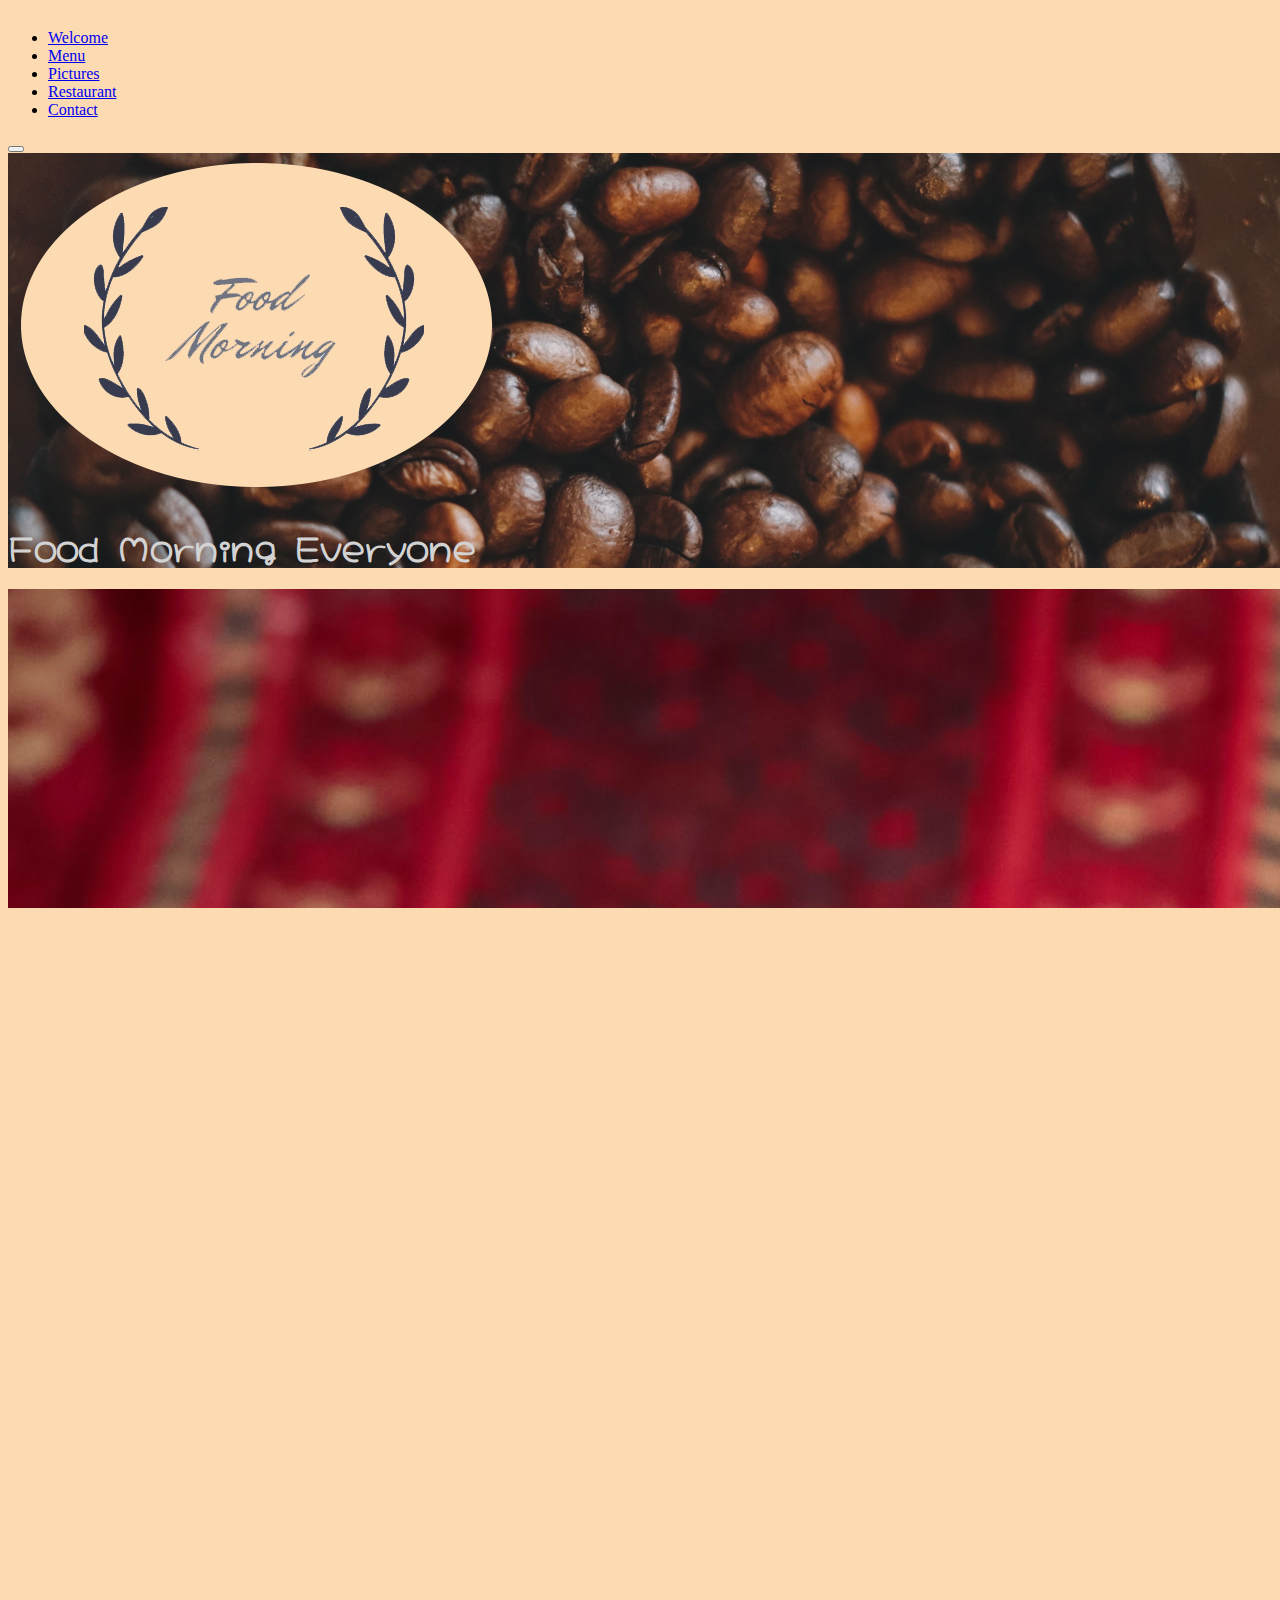
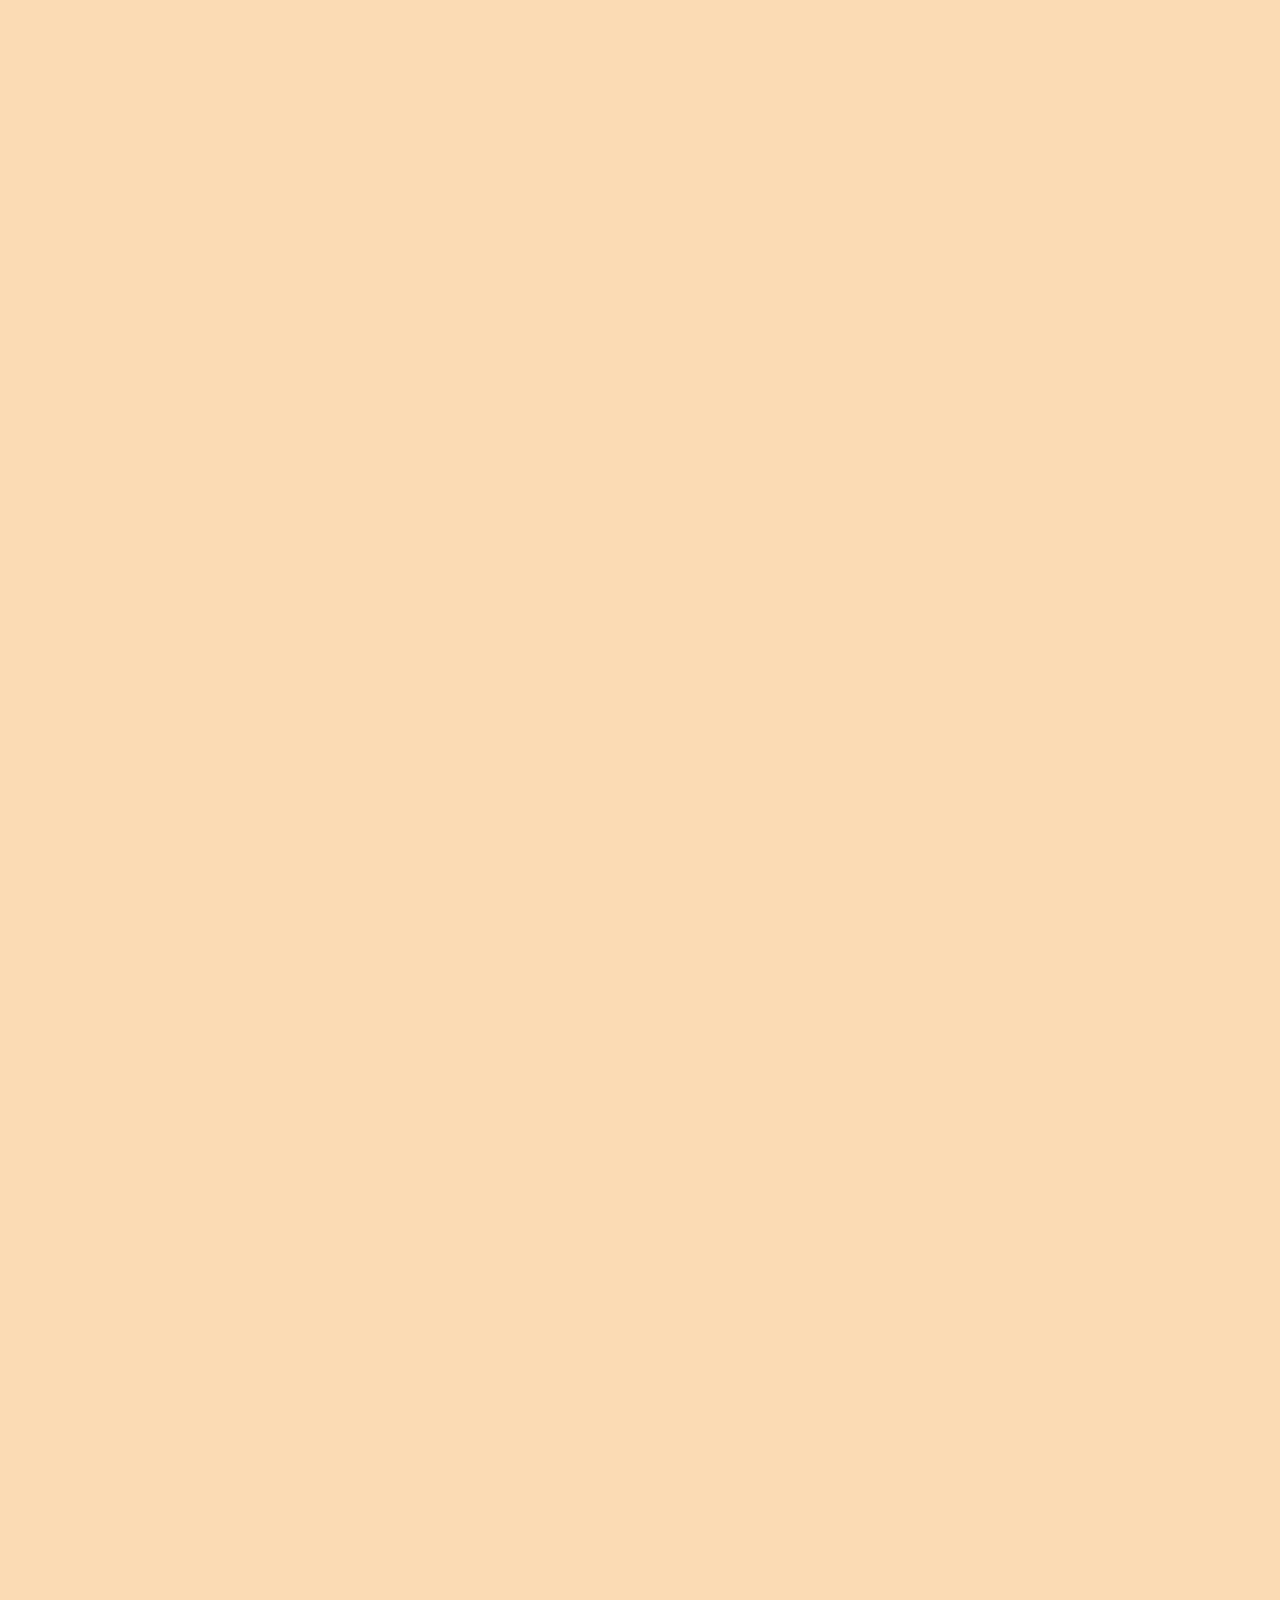
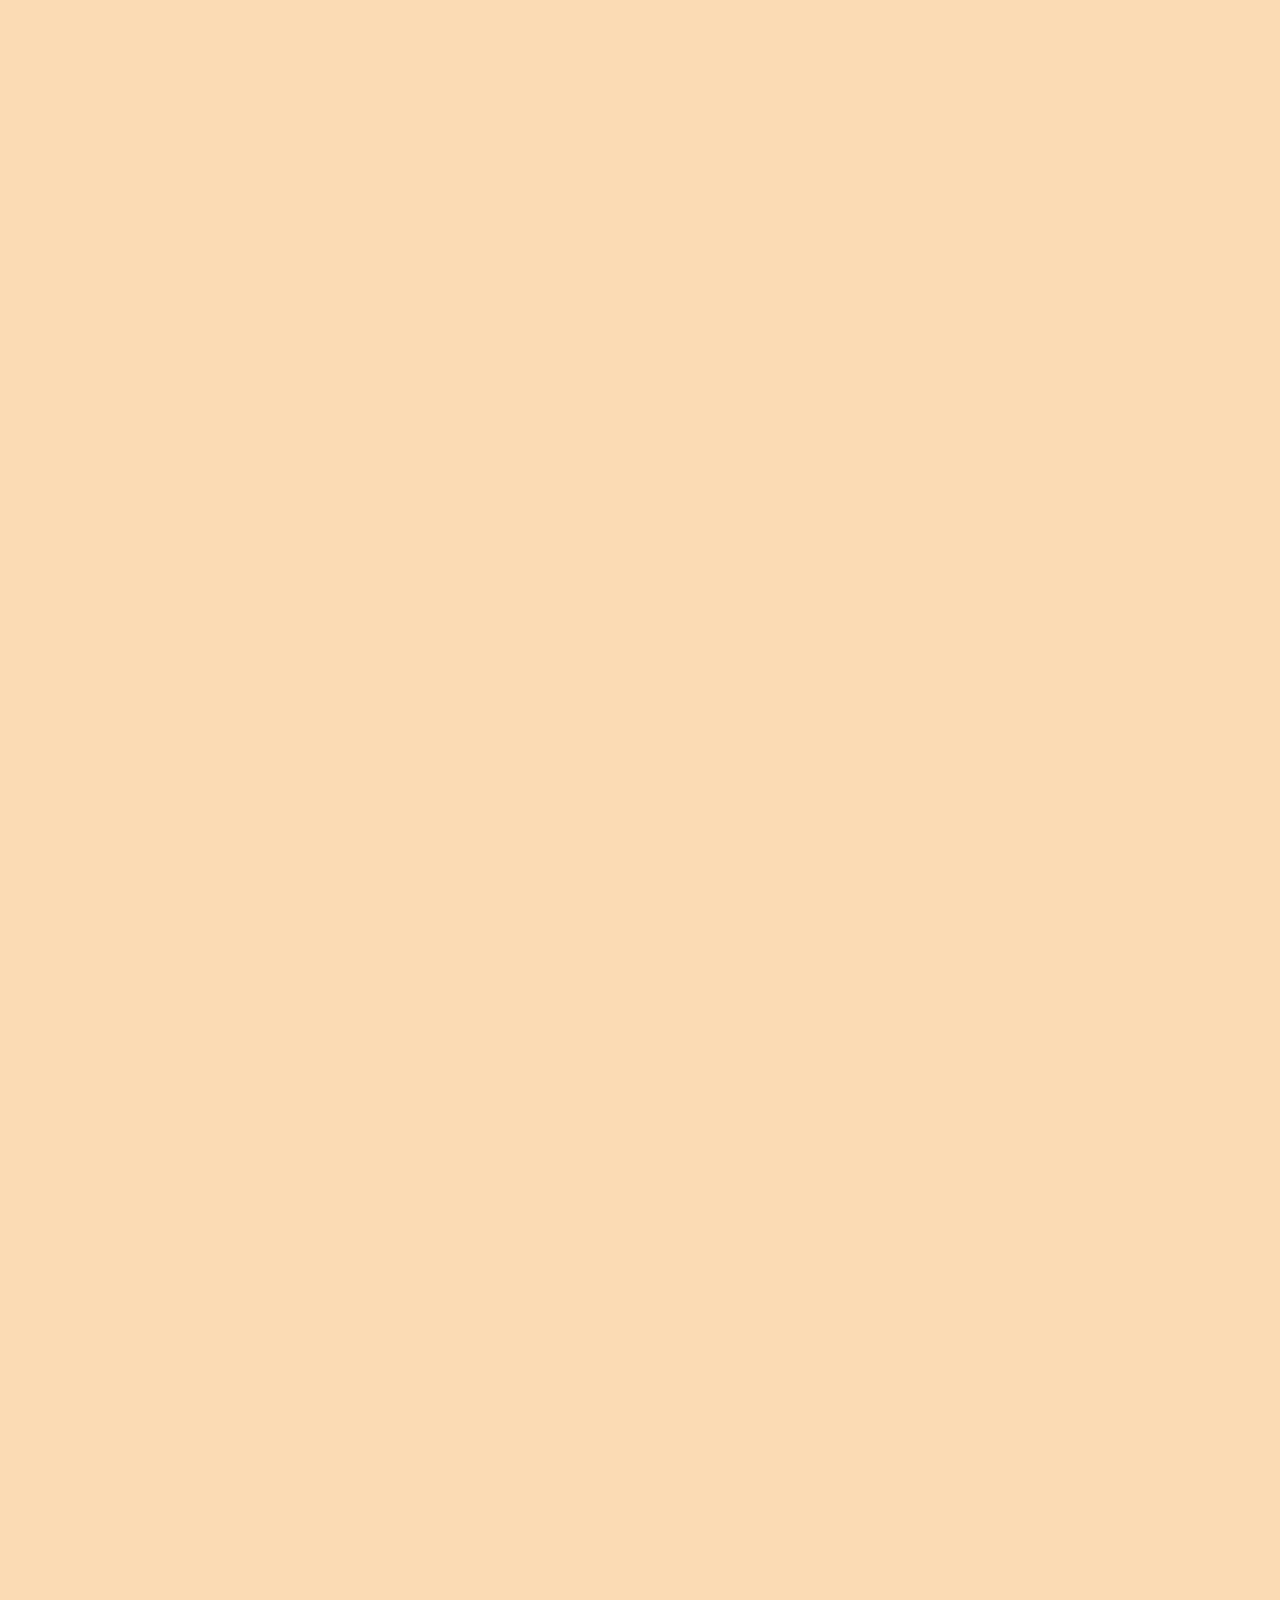
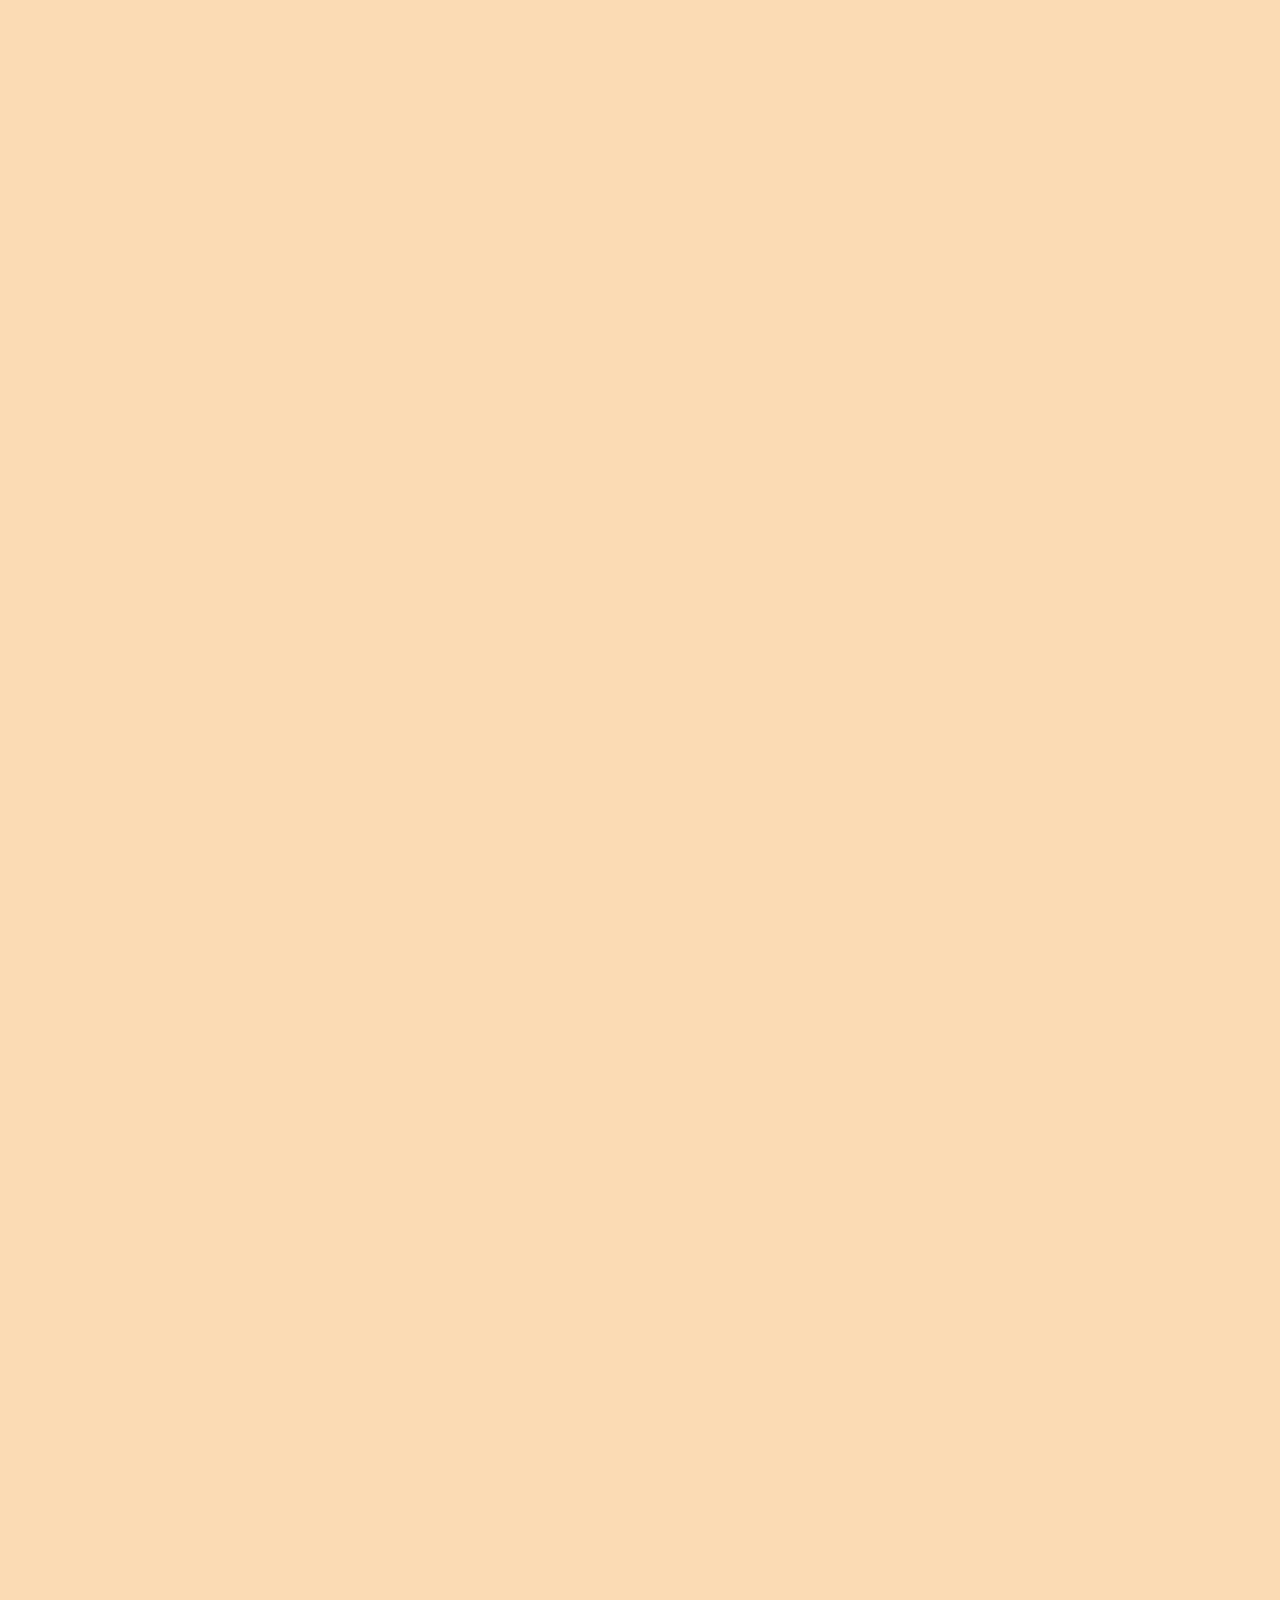
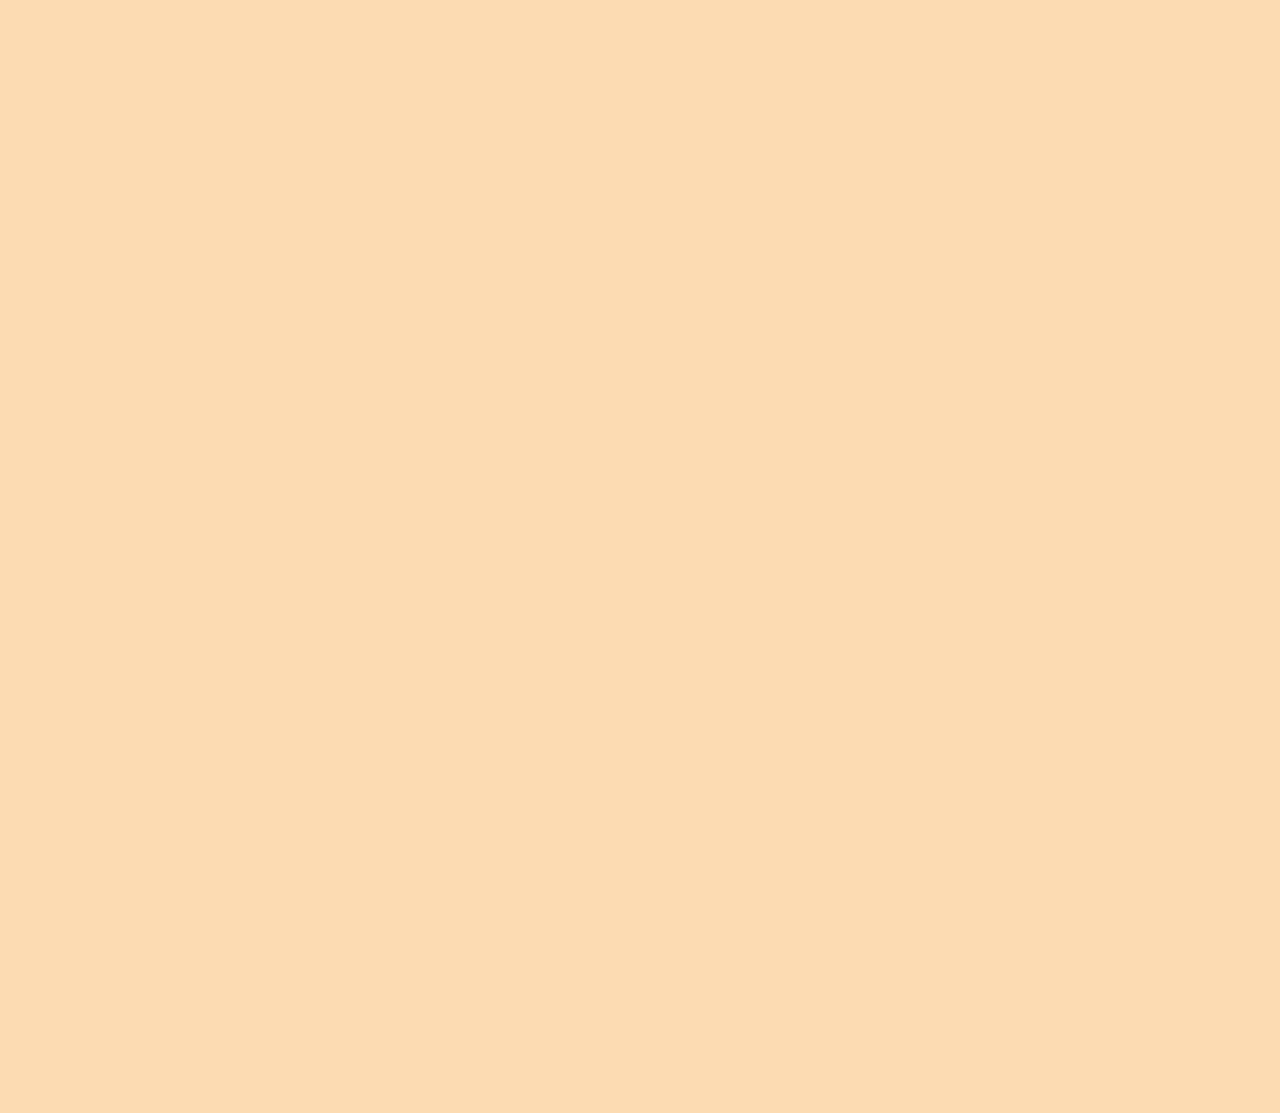
==== commit cf779531: "content added" ====
--- a/index.html
+++ b/index.html
@@ -43,11 +43,11 @@
     </nav>
   </div>
 
-  <div class="row p-3 m-3 align-items-center bg-light">
-    <div class="col-sm-4 order-1">
+  <div class="row p-3 m-3 align-items-center bgimg">
+    <div class="col-sm-4 order-1 bglogo ">
 
 
-      <a href="index.html"><img class="w-75" src="logo_canva.png" alt="Food Morning Logo"></a>
+      <a href="index.html"><img class="w-75" src="logo_canva2.png" alt="Food Morning Logo"></a>
 
 
     </div>
@@ -55,7 +55,7 @@
     <div class="col-sm-8 order-2 ">
 
 
-      <h1 class="text-center">Food Morning Everyone</h1>
+      <h1 class="text-center ">Food Morning Everyone</h1>
 
 
     </div>
--- a/style.css
+++ b/style.css
@@ -1,3 +1,6 @@
+*{
+  box-sizing: border-box;
+}
 html,body {
     scroll-behavior: smooth;
     height: 100vh;
@@ -5,25 +8,18 @@
     overflow-x: hidden;
   }
   body{
-    background-color: #f7f4c9;
+    background-color: #fcdbb3;
   }
   h1{
     font-family: 'Hachi Maru Pop', cursive;
-    font-size: 3.5rem;
+    color: lightgrey;
+    
+    
   }
-/* 
-@media only screen and (min-width: 768px){
-  .map-responsive {
-    
-    padding-bottom:56.25%;
-    position:relative;
-    height:0;
-    }
-    
-    .map-responsive iframe {
-    left:0;
-    top:0;
-    height:100%;
-    width:100%;
-    position:absolute;
-    }} */+
+.bgimg{
+  background-image: url(assets/nonsap-visuals-G88j9KT5u4g-unsplash.jpg);
+  background-repeat: no-repeat;
+  background-size: cover;
+  
+}